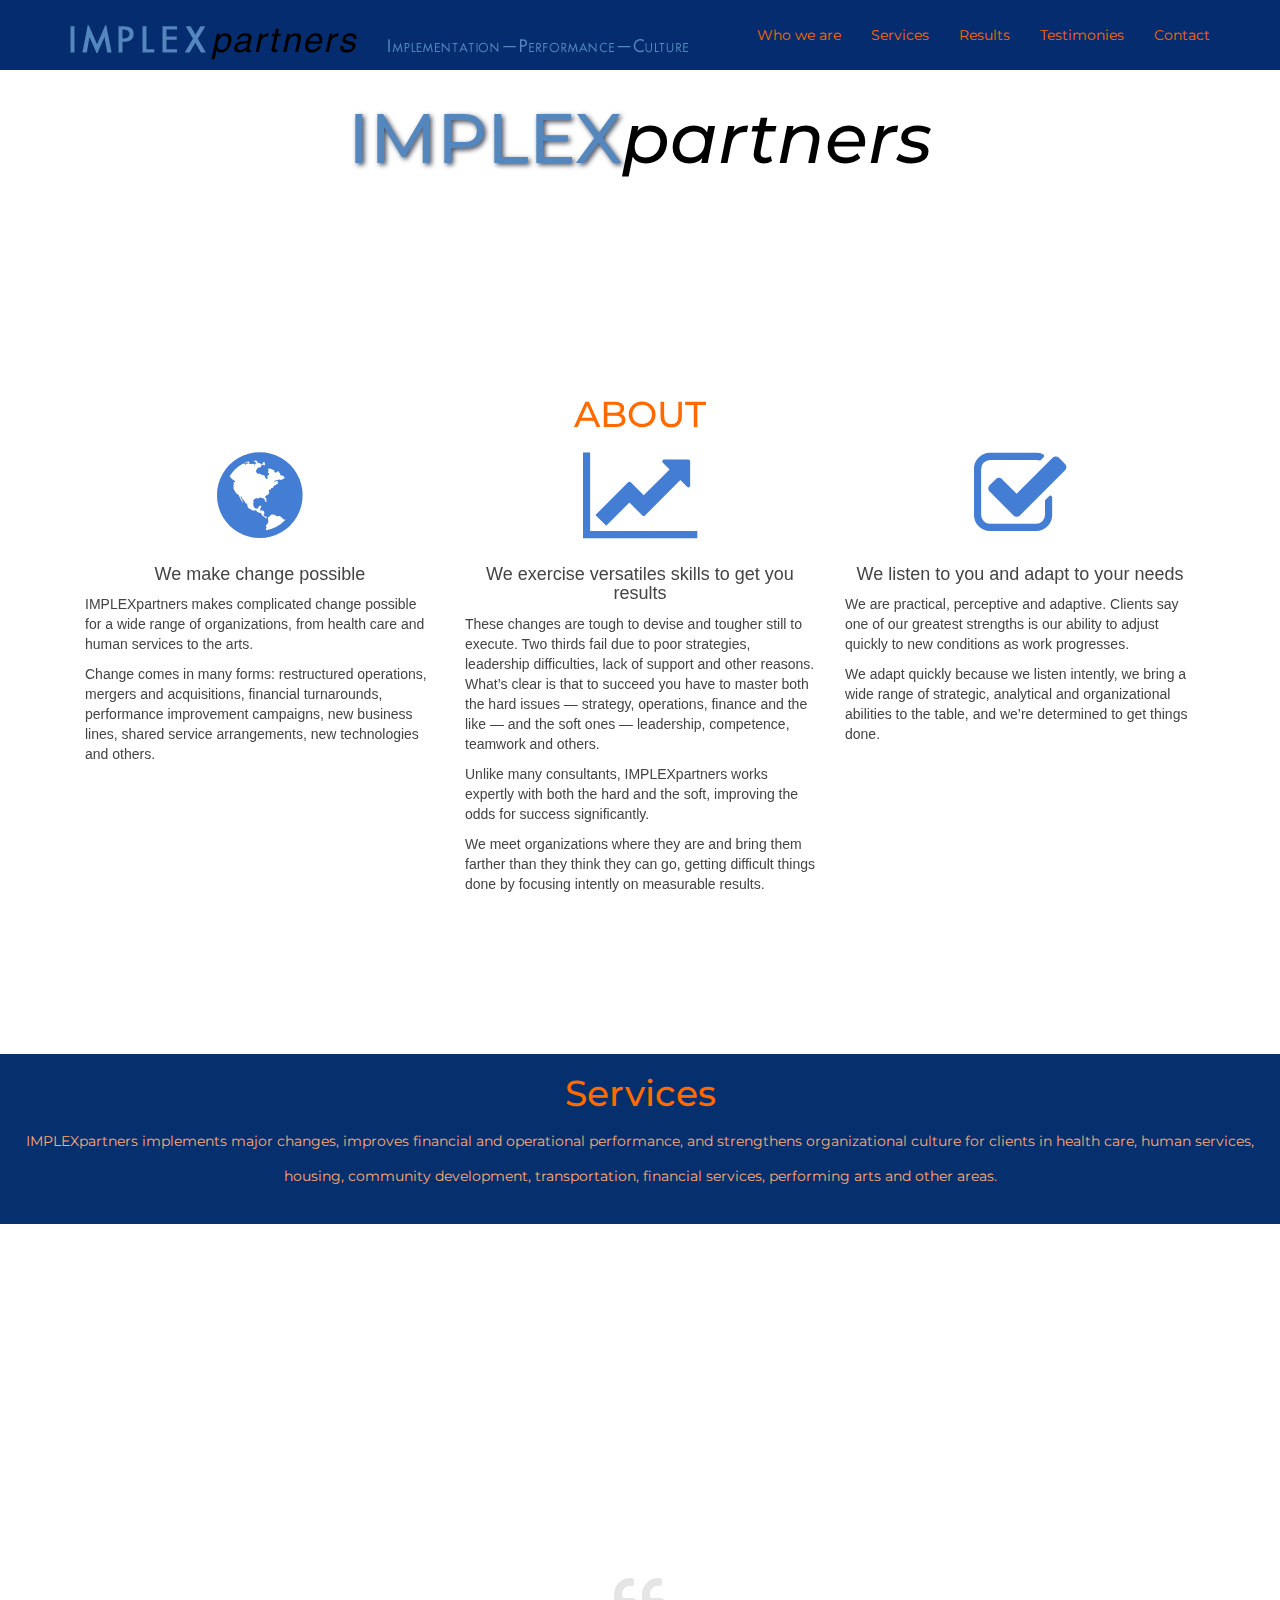
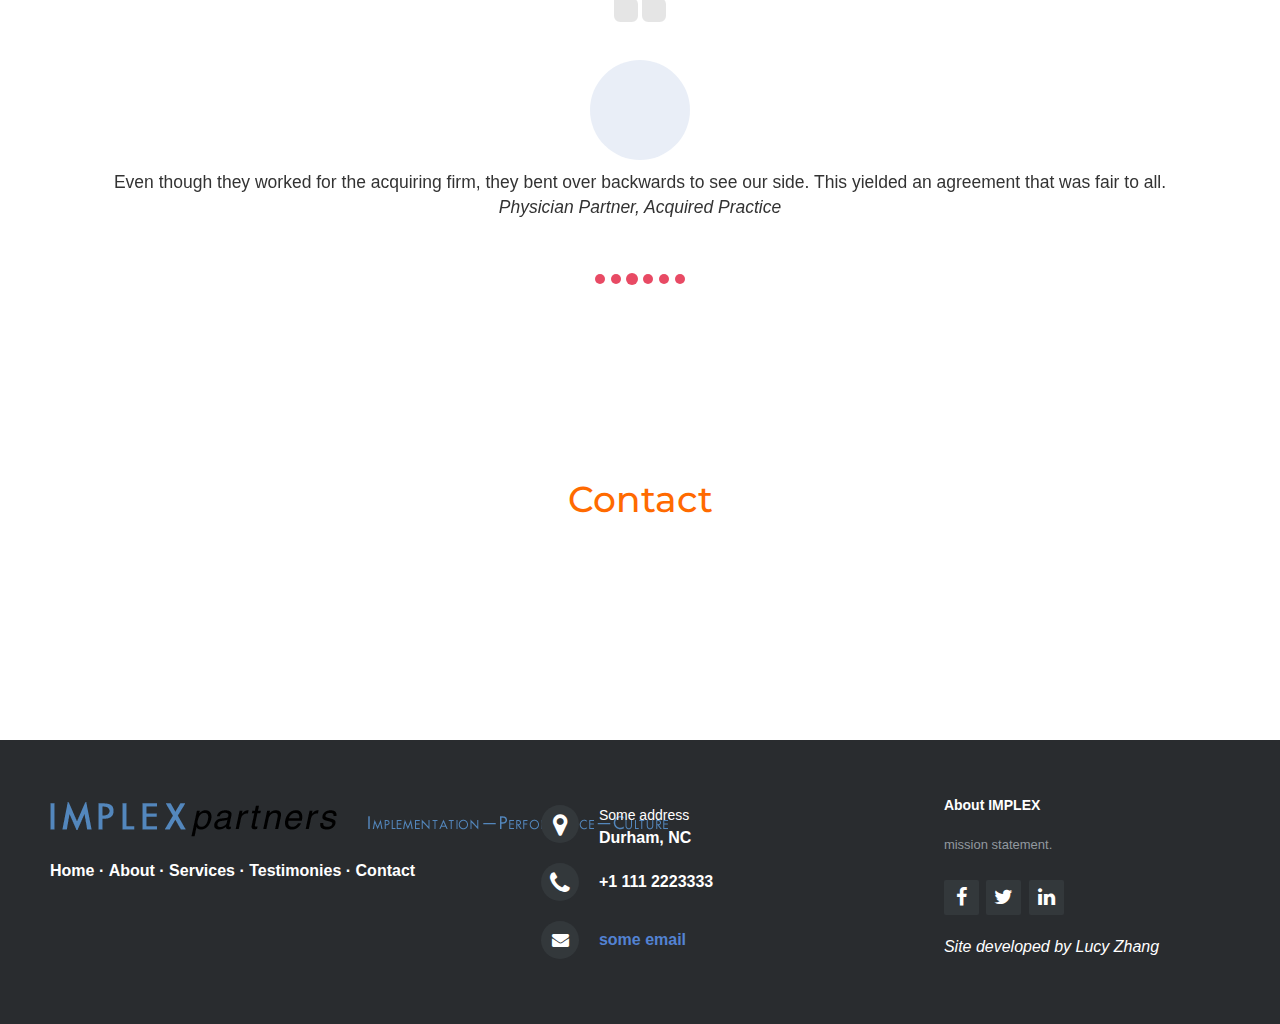
==== index.html @ d8b9d0a1 "Fixed overlap issue and added color background to services" ====
<!DOCTYPE html>
<html lang="en">

<head>
    <meta charset="utf-8">
    <meta http-equiv="X-UA-Compatible" content="IE=edge">
    <meta name="viewport" content="width=device-width, initial-scale=1">
    <meta name="description" content="">
    <meta name="author" content="">
    <title>Implex Health</title>
    <!-- Bootstrap Core CSS -->
    <link href="css/bootstrap.min.css" rel="stylesheet">
    <!-- Custom CSS -->
    <link rel="stylesheet" type="text/css" href="https://fonts.googleapis.com/css?family=Montserrat">
    <link href="css/main.css" rel="stylesheet">
    <link rel="stylesheet" href="https://maxcdn.bootstrapcdn.com/font-awesome/4.2.0/css/font-awesome.min.css">
    <link rel="stylesheet" type="text/css" href="css/footer.css">
</head>

<body id="page-top" data-spy="scroll" data-target=".navbar-fixed-top">
    <!-- Navigation -->
    <nav class="navbar navbar-default navbar-fixed-top" role="navigation">
        <div class="container">
            <div class="navbar-header page-scroll">
                <button type="button" class="navbar-toggle" data-toggle="collapse" data-target=".navbar-ex1-collapse">
                    <span class="sr-only">Toggle navigation</span>
                    <span class="icon-bar"></span>
                    <span class="icon-bar"></span>
                    <span class="icon-bar"></span>
                </button>
                <a class="navbar-brand page-scroll" href="#page-top">
                    <img src="css/images/logo.png" alt="logo">
                </a>
            </div>
            <!-- Collect the nav links, forms, and other content for toggling -->
            <div class="collapse navbar-collapse navbar-ex1-collapse">
                <ul class="nav navbar-nav navbar-right">
                    <!-- Hidden li included to remove active class from about link when scrolled up past about section -->
                    <li class="hidden">
                        <a class="page-scroll" href="#page-top"></a>
                    </li>
                    <li>
                        <a class="page-scroll" href="#about">Who we are</a>
                    </li>
                    <li>
                        <a class="page-scroll" href="#services">Services</a>
                    </li>
                    <li>
                        <a class="page-scroll" href="#results">Results</a>
                    </li>
                    <li>
                        <a class="page-scroll" href="#testimonies">Testimonies</a>
                    </li>
                    <!--<li>
                        <a class="page-scroll" href="#team">Team</a>
                    </li>-->
                    <li>
                        <a class="page-scroll" href="#contact">Contact</a>
                    </li>
                </ul>
            </div>
            <!-- /.navbar-collapse -->
        </div>
        <!-- /.container -->
    </nav>
    <!-- Intro Section -->
    <section id="intro" class="intro-section">
        <div class="container">
            <div class="row">
                <div class="col-lg-12">
                    <h1 id="title"><span style="color: #5387BD; text-shadow: 2px 2px 5px #434857;">IMPLEX</span><span style="color: black; font-style: italic;">partners</span></h1>
                    <a class="btn btn-default page-scroll" href="#about">Find out more</a>
                </div>
            </div>
        </div>
    </section>
    <!-- About Section -->
    <section id="about" class="about-section">
        <div class="container">
            <div class="row animation-element bounce-up cf">
                <div class="col-lg-12 subject">
                    <h1>ABOUT</h1>
                    <div class="col-lg-4">
                        <i class="fa fa-globe" aria-hidden="true"></i>
                        <h2>We make change possible</h2>
                        <p>IMPLEXpartners makes complicated change possible for a wide range of organizations, from health care and human services to the arts.</p>
                        <p>
                            Change comes in many forms: restructured operations, mergers and acquisitions, financial turnarounds, performance improvement campaigns, new business lines, shared service arrangements, new technologies and others.
                        </p>
                    </div>
                    <div class="col-lg-4">
                        <i class="fa fa-line-chart" aria-hidden="true"></i>
                        <h2>We exercise versatiles skills to get you results</h2>
                        <p>
                            These changes are tough to devise and tougher still to execute. Two thirds fail due to poor strategies, leadership difficulties, lack of support and other reasons. What’s clear is that to succeed you have to master both the hard issues — strategy, operations, finance and the like — and the soft ones — leadership, competence, teamwork and others.
                        </p>
                        <p>
                            Unlike many consultants, IMPLEXpartners works expertly with both the hard and the soft, improving the odds for success significantly.
                        </p>
                        <p>We meet organizations where they are and bring them farther than they think they can go, getting difficult things done by focusing intently on measurable results.</p>
                    </div>
                    <div class="col-lg-4">
                        <i class="fa fa-check-square-o" aria-hidden="true"></i>
                        <h2>We listen to you and adapt to your needs</h2>
                        <p>
                            We are practical, perceptive and adaptive. Clients say one of our greatest strengths is our ability to adjust quickly to new conditions as work progresses.
                        </p>
                        <p>
                            We adapt quickly because we listen intently, we bring a wide range of strategic, analytical and organizational abilities to the table, and we’re determined to get things done. </p>
                    </div>
                </div>
            </div>
        </div>
    </section>
    <!-- Scholars Section -->
    <section id="services" class="services-section">
        <div class="container service-container" style="background: #052F6D; width: 100%;">
            <div class="row" >
                <div class="col-lg-12 subject">
                    <h1>Services</h1>
                    <p style="color:#FFAA73">IMPLEXpartners implements major changes, improves financial and operational performance, and strengthens organizational culture for clients in health care, human services, housing, community development, transportation, financial services, performing arts and other areas.</p>
                </div>
            </div>
        </div>
    </section>
    <!-- Results Section -->
    <section id="results" class="results-section">
        <div class="container">
            <div class="row animation-element bounce-up cf">
                <div class="col-lg-12 subject">
                    <h1>Results</h1>
                </div>
            </div>
        </div>
    </section>
    <section id="testimonies" class="testimonies-section">
        <div class="container">
            <div class="row">
                <div class="col-lg-12">
                    <div class="quote"><i class="fa fa-quote-left fa-4x"></i></div>
                    <div class="carousel slide" id="fade-quote-carousel" data-ride="carousel" data-interval="3000">
                        <!-- Carousel indicators -->
                        <ol class="carousel-indicators">
                            <li data-target="#fade-quote-carousel" data-slide-to="0"></li>
                            <li data-target="#fade-quote-carousel" data-slide-to="1"></li>
                            <li data-target="#fade-quote-carousel" data-slide-to="2" class="active"></li>
                            <li data-target="#fade-quote-carousel" data-slide-to="3"></li>
                            <li data-target="#fade-quote-carousel" data-slide-to="4"></li>
                            <li data-target="#fade-quote-carousel" data-slide-to="5"></li>
                        </ol>
                        <div class="carousel-inner">
                            <div class="item">
                                <div class="profile-circle" style="background-color: rgba(0,0,0,.2);"></div>
                                <blockquote>
                                    <p>IMPLEXpartners brought the right people to a very complex assignment and made sure we got it all done. We got everything we expected and then some — a “go-to” firm.</b>
                                        <cite>Hospital Chief Medical Officer</cite>
                                    </p>
                                </blockquote>
                            </div>
                            <div class="item">
                                <div class="profile-circle" style="background-color: rgba(77,5,51,.2);"></div>
                                <blockquote>
                                    <p>They had the right relationships, leveraged them and delivered what we needed — insightful, relevant — as opposed to other consultants who talk big and do not deliver.
                                        <cite>Private Equity Firm Principal</cite>
                                    </p>
                                </blockquote>
                            </div>
                            <div class="active item">
                                <div class="profile-circle" style="background-color: rgba(145,169,216,.2);"></div>
                                <blockquote>
                                    <p>Even though they worked for the acquiring firm, they bent over backwards to see our side. This yielded an agreement that was fair to all.
                                        <cite>Physician Partner, Acquired Practice</cite>
                                    </p>
                                </blockquote>
                            </div>
                            <div class="item">
                                <div class="profile-circle" style="background-color: rgba(77,5,51,.2);"></div>
                                <blockquote>
                                    <p>Gracious, well-respected and knowledgeable consultants who gained the confidence of people at all levels with (their) analysis, strategic thinking and diplomacy. The recommendations were authoritative…accepted by the Deputy Mayor and Commissioner without dissent.
                                        <cite>Health and Human Services Deputy Mayor and Commissioner</cite>
                                    </p>
                                </blockquote>
                            </div>
                            <div class="item">
                                <div class="profile-circle" style="background-color: rgba(77,5,51,.2);"></div>
                                <blockquote>
                                    <p>They connect with staff all up and down the organization, drawing ideas from and developing solutions with them so they see their input. This has been critical in bringing our staff along. The results are top notch.
                                        <cite>Child Care Deputy Commissioner</cite>
                                    </p>
                                </blockquote>
                            </div>
                        </div>
                    </div>
                </div>
            </div>
    </section>
    <!-- Team Section 
    <section id="team" class="team-section">
        <div class="container">
            <div class="row">
                <div class="col-lg-12">
                    <h1>Team</h1>
                </div>
            </div>
        </div>
    </section>
    -->
    <!-- Contact Section -->
    <section id="contact" class="contact-section">
        <div class="container">
            <div class="row">
                <div class="col-lg-12">
                    <h1>Contact</h1>
                </div>
            </div>
        </div>
    </section>
    <footer class="footer-distributed">
        <div class="footer-left">
            <h3><img src="css/images/logo.png"></h3>
            <p class="footer-links">
                <a href="#page-top">Home</a> ·
                <a href="#about">About</a> ·
                <a href="#services">Services</a> ·
                <a href="#testimonies">Testimonies</a> ·
                <a href="#contact">Contact</a>
            </p>
            <p class="footer-company-name"></p>
        </div>
        </div>
        <div class="footer-center">
            <div>
                <i class="fa fa-map-marker"></i>
                <p><span>Some address</span> Durham, NC</p>
            </div>
            <div>
                <i class="fa fa-phone"></i>
                <p>+1 111 2223333</p>
            </div>
            <div>
                <i class="fa fa-envelope"></i>
                <p><a href="mailto:support@company.com">some email</a></p>
            </div>
        </div>
        <div class="footer-right">
            <p class="footer-company-about">
                <span>About IMPLEX</span> mission statement.
            </p>
            <div class="footer-icons">
                <a href="#"><i class="fa fa-facebook"></i></a>
                <a href="#"><i class="fa fa-twitter"></i></a>
                <a href="#"><i class="fa fa-linkedin"></i></a>
            </div>
            <div>
                <br>
                <i style="color: white; font-weight: normal;">Site developed by Lucy Zhang</i>
            </div>
        </div>
    </footer>
    <!-- jQuery -->
    <script src="js/jquery-2.2.1.js"></script>
    <!-- Bootstrap Core JavaScript -->
    <script src="js/bootstrap.min.js"></script>
    <!-- Scrolling Nav JavaScript -->
    <script src="js/jquery.easing.min.js"></script>
    <script src="js/script.js"></script>
</body>

</html>
---- css/main.css ----
body {
    width: 100%;
    /*height: 100%;*/
}

html {
    width: 100%;
    /*height: 100%;*/
}

#title {
    margin-top: 50px;
    font-size: 70px !important;
    font-family: 'Montserrat', serif;
}

.btn,
h1 {
    font-family: 'Montserrat', serif;
}

h1{
  color: #FF6A00;
}

h2{
  font-size: 18px;
}

section .container{
  margin-top: -100px !important;
}
.btn {
    background-color: Transparent;
    background-repeat: no-repeat;
    border-color: white;
    border-width: 3px;
    color: white;
}

.btn:hover {
    font-weight: bold !important;
    background-color: Transparent;
    background-repeat: no-repeat;
    border-color: black;
    border-width: 3px;
    color: black;
}

.navbar {
    background-color: #052C6E !important;
    border: 0 !important;
}

.navbar-brand {
    color: white !important;
}

.navbar li a {
    text-align: right !important;
    color: #FF6A00 !important;
    font-family: 'Montserrat', serif;
}

.navbar li a:hover {
    font-weight: bold;
}

.active a {
    background-color: #1049A9 !important;
    color: black !important;
}

.navbar-collapse {
    border: 0 !important;
}

@media(min-width:767px) {
    .navbar {
        padding: 10px 0;
        -webkit-transition: background .5s ease-in-out, padding .5s ease-in-out;
        -moz-transition: background .5s ease-in-out, padding .5s ease-in-out;
        transition: background .5s ease-in-out, padding .5s ease-in-out;
    }
    .top-nav-collapse {
        padding: 0;
    }
}


.intro-section {
    /*height: 100%;*/
    padding-top: 150px;
    text-align: center;
    background-image: url(images/intro.jpg);
    background-size: cover;
    background-repeat: no-repeat;
    background-position: center center;
}

.about-section {
    /*height: 100%;*/
    padding-top: 150px;
    text-align: center;
    background: white;
    color: #444;
}

#about p {
    text-align: left;
}

#about .fa{
  font-size: 100px !important;
  color: #437DD4;
}

#techThing {
    width: 90%;
    height: 90%;
}

.bounce-up .subject {
    opacity: 0;
    -moz-transition: all 700ms ease-out;
    -webkit-transition: all 700ms ease-out;
    -o-transition: all 700ms ease-out;
    transition: all 700ms ease-out;
    -moz-transform: translate3d(0px, 200px, 0px);
    -webkit-transform: translate3d(0px, 200px, 0px);
    -o-transform: translate(0px, 200px);
    -ms-transform: translate(0px, 200px);
    transform: translate3d(0px, 200, 0px);
    -webkit-backface-visibility: hidden;
    -moz-backface-visibility: hidden;
    backface-visibility: hidden;
}

.bounce-up.in-view .subject {
    opacity: 1;
    -moz-transform: translate3d(0px, 0px, 0px);
    -webkit-transform: translate3d(0px, 0px, 0px);
    -o-transform: translate(0px, 0px);
    -ms-transform: translate(0px, 0px);
    transform: translate3d(0px, 0px, 0px);
}

.services-section {
    /*height: 100%;*/
    padding-top: 150px;
    text-align: center;
    
}

#services .row{
  margin-bottom: 20px !important;
  line-height: 2.5;
  font-family: 'Montserrat', serif;
}

.results-section {
    /*height: 100%;*/
    padding-top: 150px;
    text-align: center;
}

.testimonies-section{
  /*height: 100%;*/
}

.contact-section {
    /*height: 100%;*/
    padding-top: 150px;
    text-align: center;
    background: #fff;
}


.personalLink {
    color: blue;
}

a:hover {
    color: darkblue;
}


/*Results*/


/*-------------------------------*/


/*      Code snippet by          */


/*      @maridlcrmn              */


/*-------------------------------*/

section {
    padding-top: 100px;
    padding-bottom: 100px;
}

.quote {
    color: rgba(0, 0, 0, .1);
    text-align: center;
    margin-bottom: 30px;
}


/*-------------------------------*/


/*    Carousel Fade Transition   */


/*-------------------------------*/

#fade-quote-carousel.carousel {
    padding-bottom: 60px;
}

#fade-quote-carousel.carousel .carousel-inner .item {
    opacity: 0;
    -webkit-transition-property: opacity;
    -ms-transition-property: opacity;
    transition-property: opacity;
}

#fade-quote-carousel.carousel .carousel-inner .active {
    opacity: 1;
    -webkit-transition-property: opacity;
    -ms-transition-property: opacity;
    transition-property: opacity;
}

#fade-quote-carousel.carousel .carousel-indicators {
    bottom: 10px;
}

#fade-quote-carousel.carousel .carousel-indicators > li {
    background-color: #e84a64;
    border: none;
}

#fade-quote-carousel blockquote {
    text-align: center;
    border: none;
}

#fade-quote-carousel .profile-circle {
    width: 100px;
    height: 100px;
    margin: 0 auto;
    border-radius: 100px;
}
---- css/footer.css ----
.footer-distributed{
	background-color: #292c2f;
	box-shadow: 0 1px 1px 0 rgba(0, 0, 0, 0.12);
	box-sizing: border-box;
	width: 100%;
	text-align: left;
	font: bold 16px sans-serif;

	padding: 55px 50px;
	margin-top: 80px;
}

.footer-distributed .footer-left,
.footer-distributed .footer-center,
.footer-distributed .footer-right{
	display: inline-block;
	vertical-align: top;
}

/* Footer left */

.footer-distributed .footer-left{
	width: 40%;
}

/* The company logo */

.footer-distributed h3{
	color:  #ffffff;
	font: normal 36px 'Cookie', cursive;
	margin: 0;
}

.footer-distributed h3 span{
	color:  #5383d3;
}

/* Footer links */

.footer-distributed .footer-links{
	color:  #ffffff;
	margin: 20px 0 12px;
	padding: 0;
}

.footer-distributed .footer-links a{
	display:inline-block;
	line-height: 1.8;
	text-decoration: none;
	color:  inherit;
}

.footer-distributed .footer-company-name{
	color:  #8f9296;
	font-size: 14px;
	font-weight: normal;
	margin: 0;
}

/* Footer Center */

.footer-distributed .footer-center{
	width: 35%;
}

.footer-distributed .footer-center i{
	background-color:  #33383b;
	color: #ffffff;
	font-size: 25px;
	width: 38px;
	height: 38px;
	border-radius: 50%;
	text-align: center;
	line-height: 42px;
	margin: 10px 15px;
	vertical-align: middle;
}

.footer-distributed .footer-center i.fa-envelope{
	font-size: 17px;
	line-height: 38px;
}

.footer-distributed .footer-center p{
	display: inline-block;
	color: #ffffff;
	vertical-align: middle;
	margin:0;
}

.footer-distributed .footer-center p span{
	display:block;
	font-weight: normal;
	font-size:14px;
	line-height:2;
}

.footer-distributed .footer-center p a{
	color:  #5383d3;
	text-decoration: none;;
}


/* Footer Right */

.footer-distributed .footer-right{
	width: 20%;
}

.footer-distributed .footer-company-about{
	line-height: 20px;
	color:  #92999f;
	font-size: 13px;
	font-weight: normal;
	margin: 0;
}

.footer-distributed .footer-company-about span{
	display: block;
	color:  #ffffff;
	font-size: 14px;
	font-weight: bold;
	margin-bottom: 20px;
}

.footer-distributed .footer-icons{
	margin-top: 25px;
}

.footer-distributed .footer-icons a{
	display: inline-block;
	width: 35px;
	height: 35px;
	cursor: pointer;
	background-color:  #33383b;
	border-radius: 2px;

	font-size: 20px;
	color: #ffffff;
	text-align: center;
	line-height: 35px;

	margin-right: 3px;
	margin-bottom: 5px;
}

/* If you don't want the footer to be responsive, remove these media queries */

@media (max-width: 880px) {

	.footer-distributed{
		font: bold 14px sans-serif;
	}

	.footer-distributed .footer-left,
	.footer-distributed .footer-center,
	.footer-distributed .footer-right{
		display: block;
		width: 100%;
		margin-bottom: 40px;
		text-align: center;
	}

	.footer-distributed .footer-center i{
		margin-left: 0;
	}

}
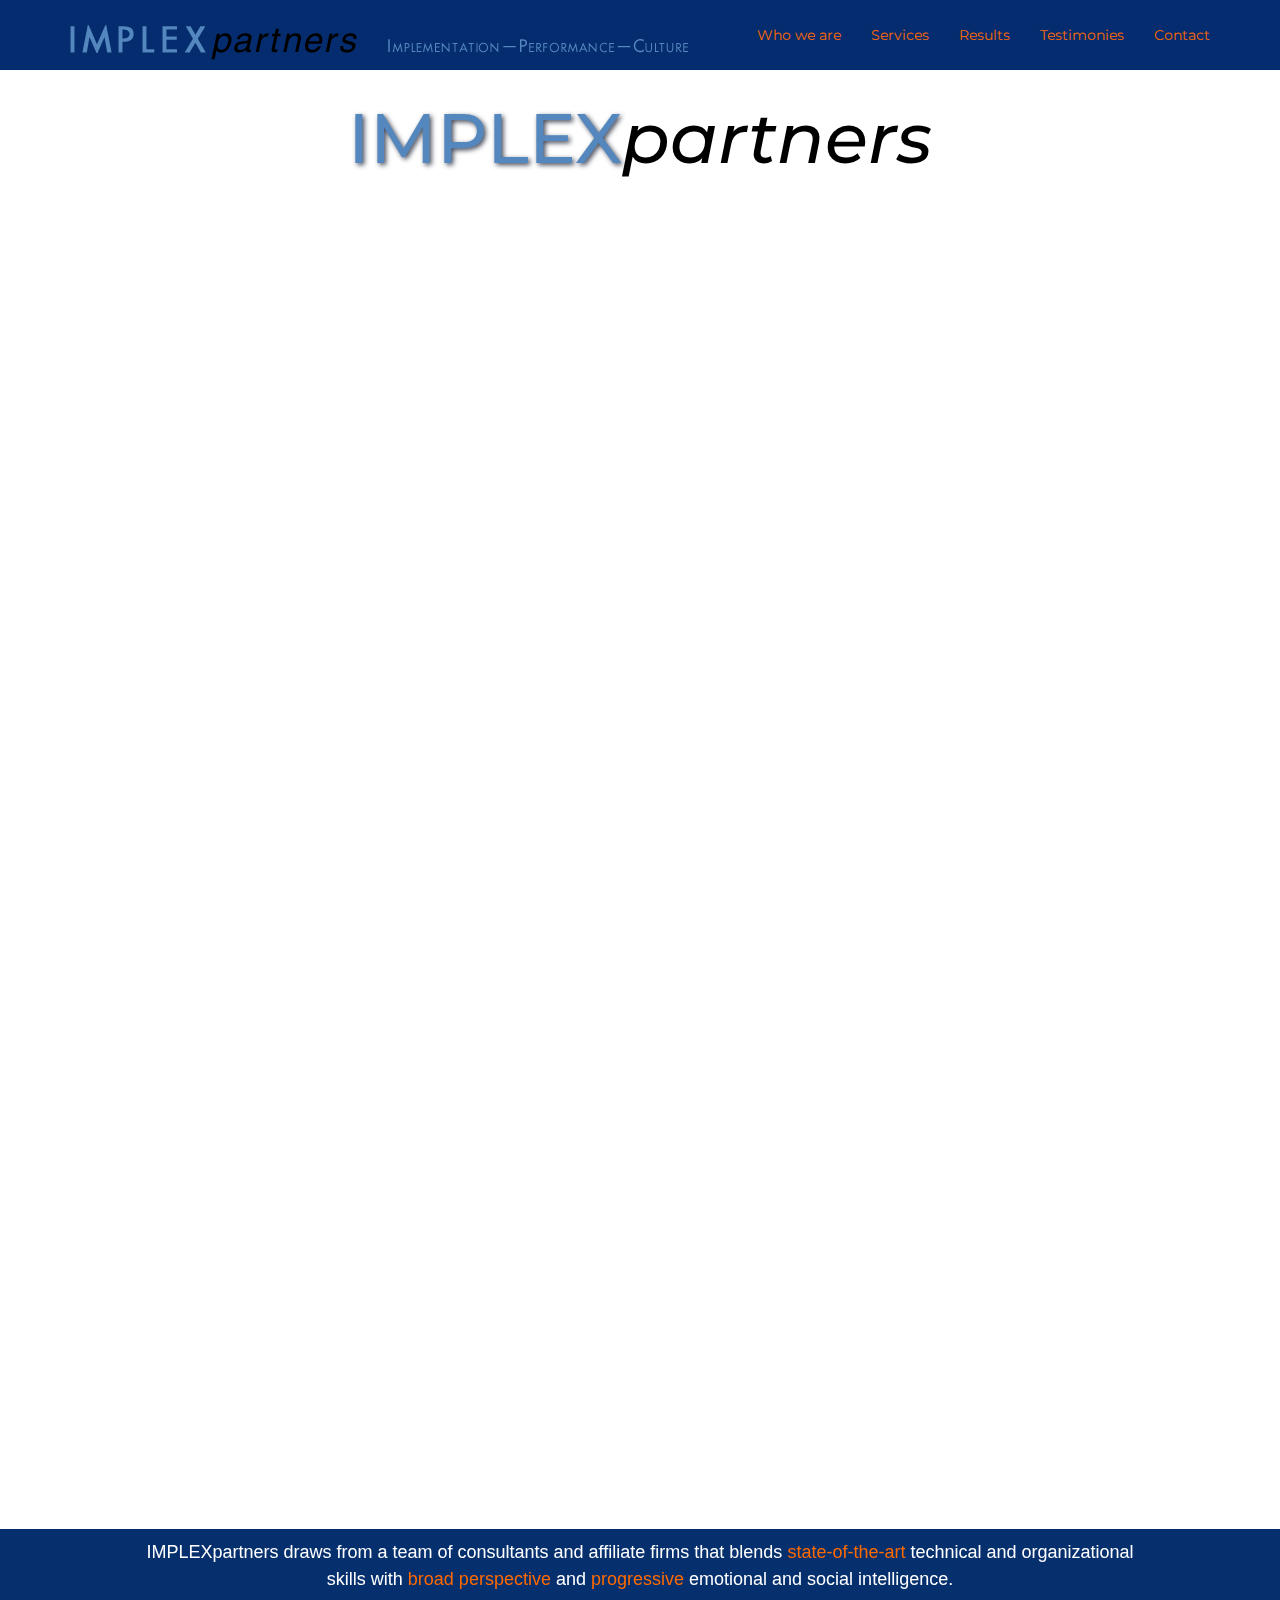
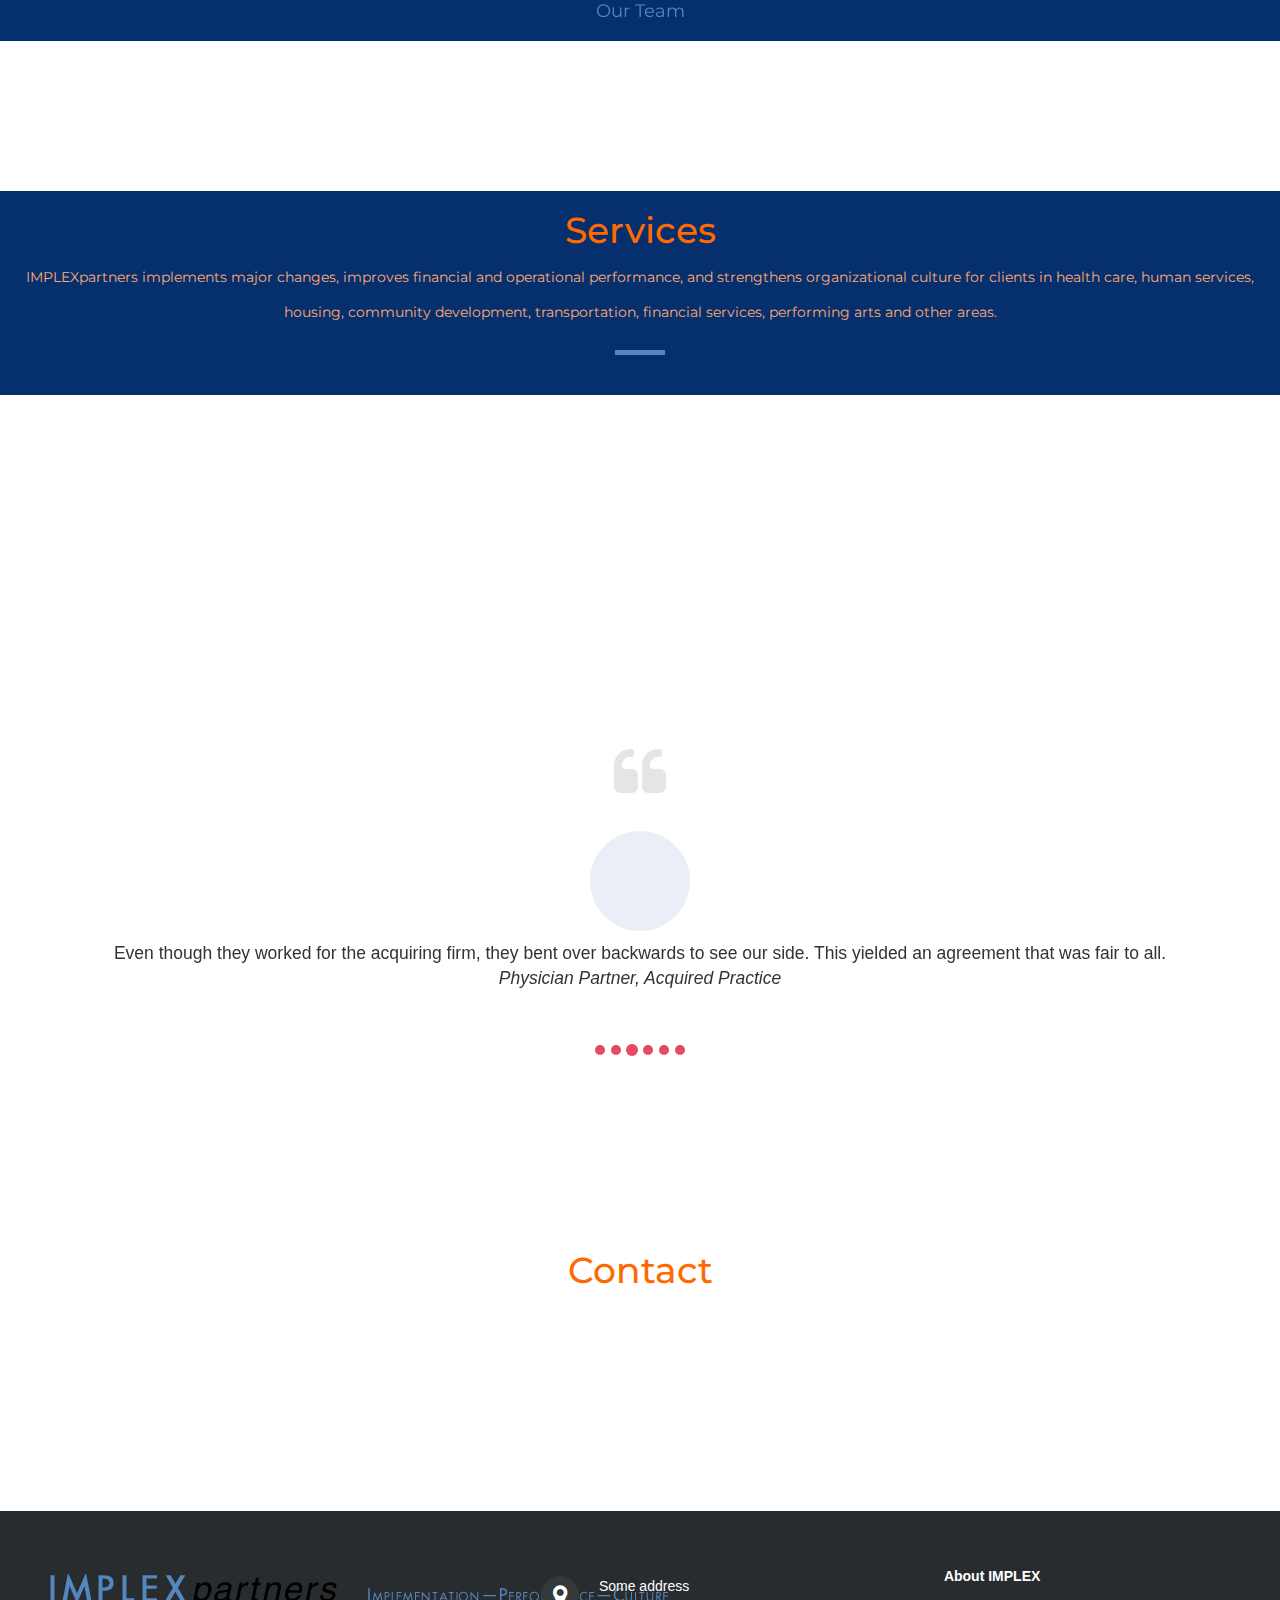
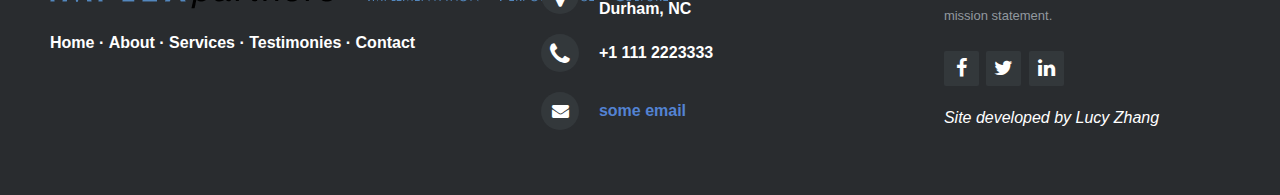
==== commit f28e0f03: "Added team page and formatted navigation to it" ====
--- a/index.html
+++ b/index.html
@@ -111,14 +111,24 @@
                 </div>
             </div>
         </div>
+        <div id="team" class="container" style="background: #052F6D; width: 100%;">
+            <div class="row">
+                <div class="col-lg-12">
+                    <h4 id="teamDescrip">
+                    IMPLEXpartners draws from a team of consultants and affiliate firms that blends <span>state-of-the-art</span> technical and organizational skills with <span>broad perspective</span> and <span>progressive</span> emotional and social intelligence.</h4>
+                    <div id="teambutton"><a class="btn btn-link team-button" href="team.html">Our Team</a></div>
+                </div>
+            </div>
+        </div>
     </section>
     <!-- Scholars Section -->
     <section id="services" class="services-section">
         <div class="container service-container" style="background: #052F6D; width: 100%;">
-            <div class="row" >
+            <div class="row">
                 <div class="col-lg-12 subject">
                     <h1>Services</h1>
                     <p style="color:#FFAA73">IMPLEXpartners implements major changes, improves financial and operational performance, and strengthens organizational culture for clients in health care, human services, housing, community development, transportation, financial services, performing arts and other areas.</p>
+                    <hr>
                 </div>
             </div>
         </div>
--- a/css/main.css
+++ b/css/main.css
@@ -6,6 +6,13 @@
 html {
     width: 100%;
     /*height: 100%;*/
+}
+
+hr {
+    width: 50px;
+    border: none;
+    height: 5px;
+    background-color: #5387BD;
 }
 
 #title {
@@ -19,17 +26,29 @@
     font-family: 'Montserrat', serif;
 }
 
-h1{
-  color: #FF6A00;
-}
-
-h2{
-  font-size: 18px;
-}
-
-section .container{
-  margin-top: -100px !important;
-}
+h1,
+h4 span {
+    color: #FF6A00;
+}
+
+h4 {
+    color: white;
+    line-height: 1.5;
+}
+
+#teamDescrip {
+    margin-left: 10%;
+    margin-right: 10%;
+}
+
+h2 {
+    font-size: 18px;
+}
+
+section .container {
+    margin-top: -100px !important;
+}
+
 .btn {
     background-color: Transparent;
     background-repeat: no-repeat;
@@ -45,6 +64,28 @@
     border-color: black;
     border-width: 3px;
     color: black;
+}
+
+#team {
+    text-align: center;
+    margin-top: 50px !important;
+}
+
+.team-button {
+    background-color: Transparent;
+    background-repeat: no-repeat;
+    border: none !important;
+    color: #5387BD !important;
+    font-size: 18px;
+}
+
+#teambutton {
+    margin-bottom: 10px;
+    margin-top: -10px;
+}
+
+.team-button:hover {
+    font-weight: bold;
 }
 
 .navbar {
@@ -87,9 +128,8 @@
     }
 }
 
-
 .intro-section {
-    /*height: 100%;*/
+    height: 100vh !important;
     padding-top: 150px;
     text-align: center;
     background-image: url(images/intro.jpg);
@@ -110,9 +150,9 @@
     text-align: left;
 }
 
-#about .fa{
-  font-size: 100px !important;
-  color: #437DD4;
+#about .fa {
+    font-size: 100px !important;
+    color: #437DD4;
 }
 
 #techThing {
@@ -149,13 +189,12 @@
     /*height: 100%;*/
     padding-top: 150px;
     text-align: center;
-    
-}
-
-#services .row{
-  margin-bottom: 20px !important;
-  line-height: 2.5;
-  font-family: 'Montserrat', serif;
+}
+
+#services .row {
+    margin-bottom: 20px !important;
+    line-height: 2.5;
+    font-family: 'Montserrat', serif;
 }
 
 .results-section {
@@ -164,8 +203,8 @@
     text-align: center;
 }
 
-.testimonies-section{
-  /*height: 100%;*/
+.testimonies-section {
+    /*height: 100%;*/
 }
 
 .contact-section {
@@ -174,7 +213,6 @@
     text-align: center;
     background: #fff;
 }
-
 
 .personalLink {
     color: blue;
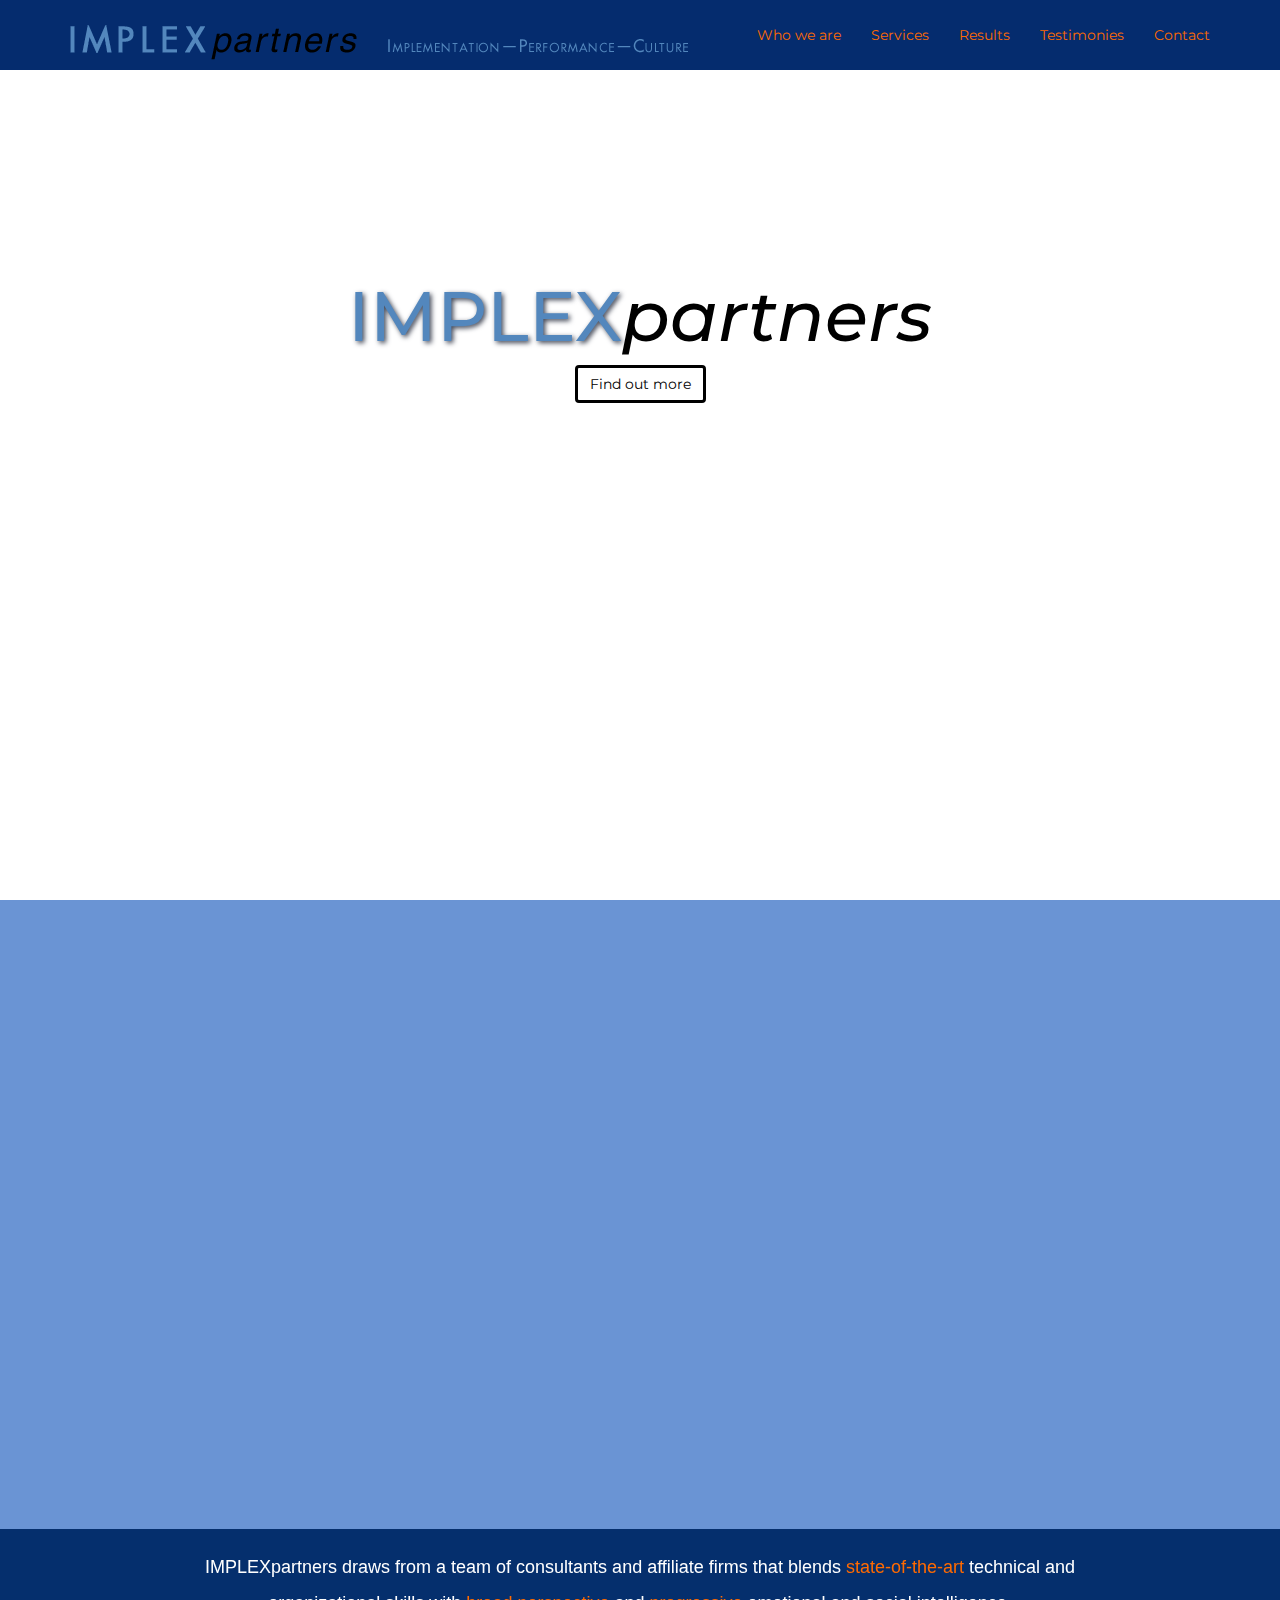
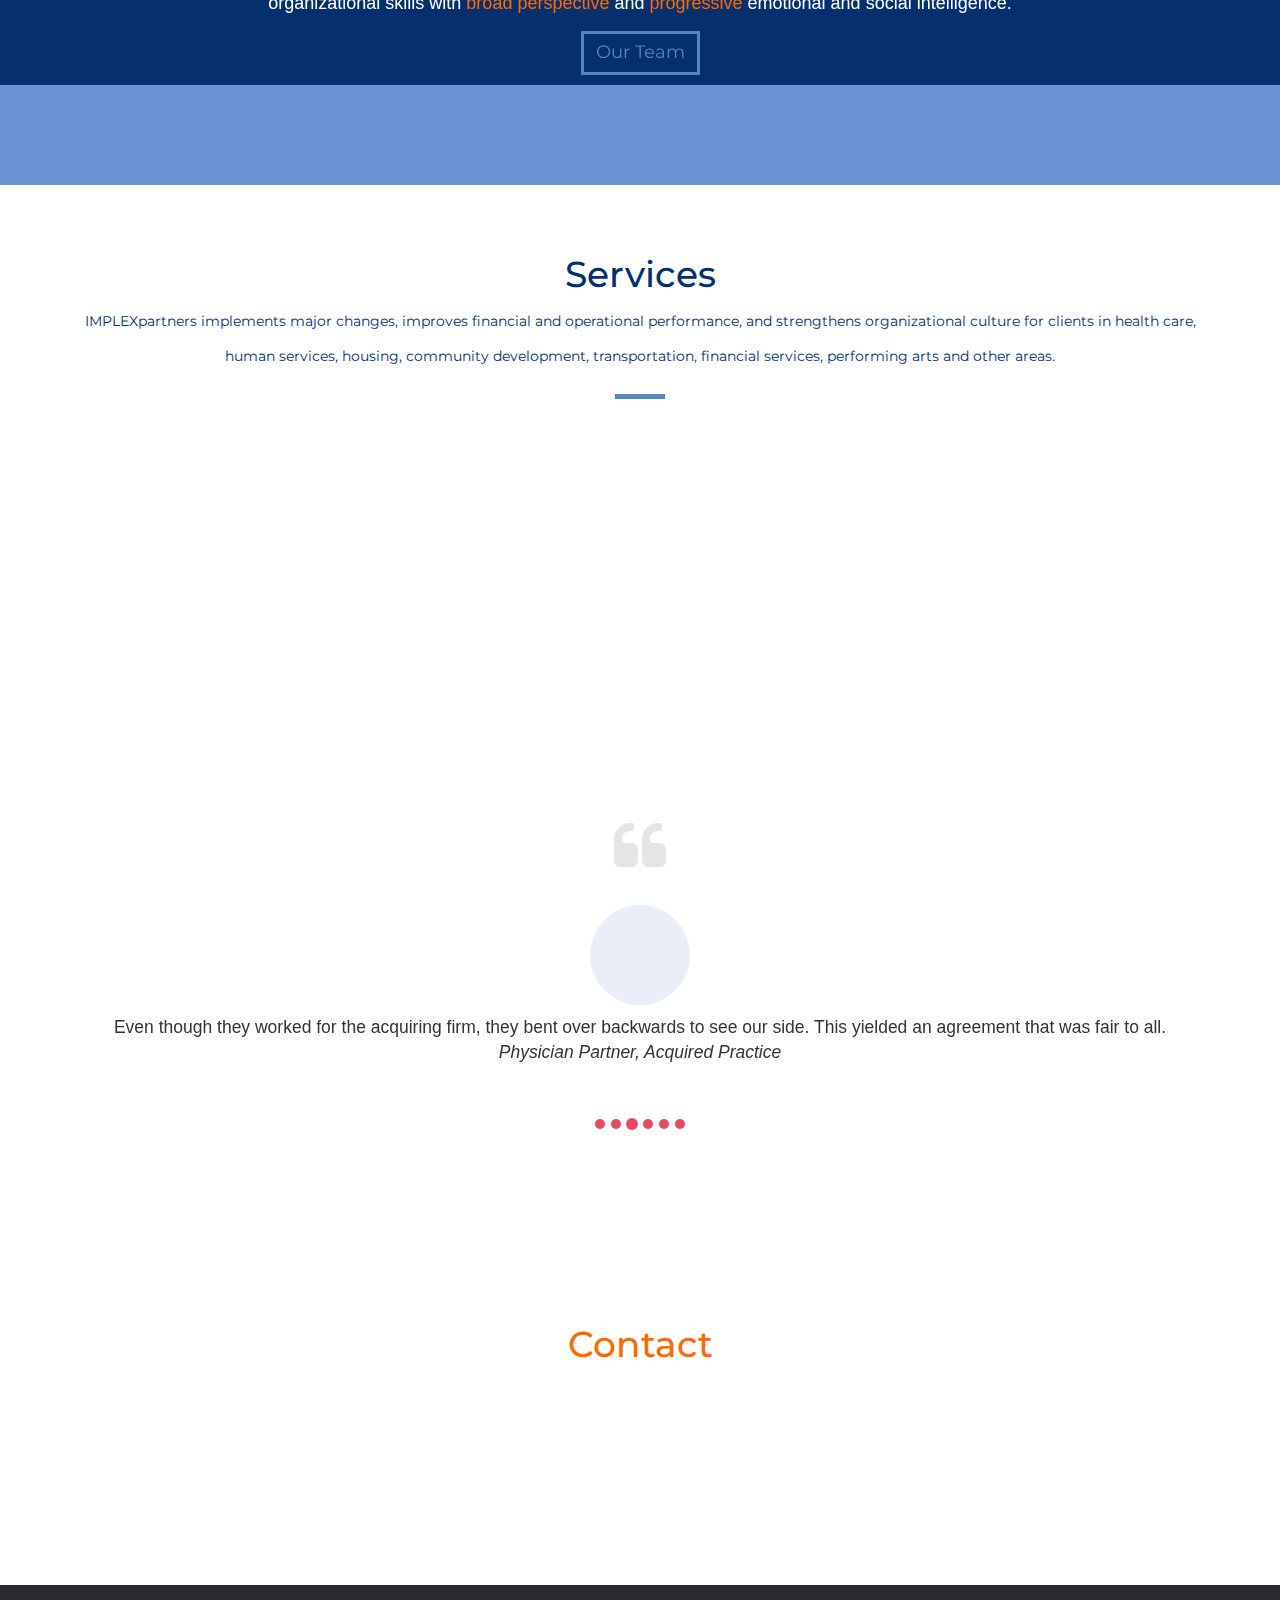
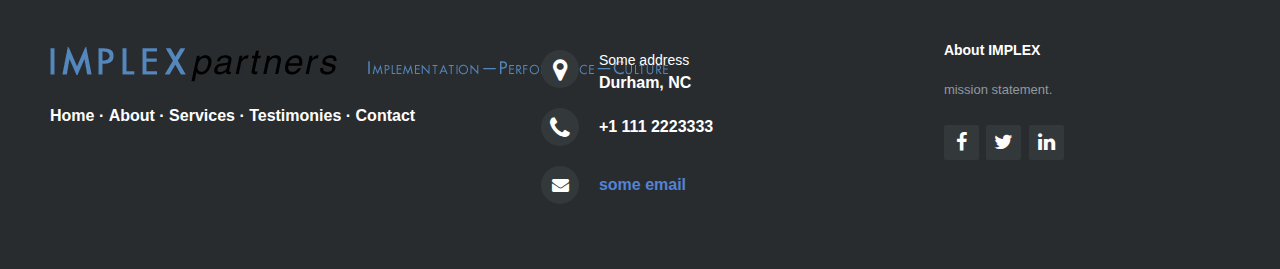
==== commit e8f46958: "Fixed some more formatting issues with button" ====
--- a/index.html
+++ b/index.html
@@ -121,14 +121,15 @@
             </div>
         </div>
     </section>
-    <!-- Scholars Section -->
+   
     <section id="services" class="services-section">
-        <div class="container service-container" style="background: #052F6D; width: 100%;">
-            <div class="row">
-                <div class="col-lg-12 subject">
+        <div class="container service-container">
+            <div class="row">
+                <div class="col-lg-12 subject" style="background: rgba(255,255,255,0.5);">
                     <h1>Services</h1>
-                    <p style="color:#FFAA73">IMPLEXpartners implements major changes, improves financial and operational performance, and strengthens organizational culture for clients in health care, human services, housing, community development, transportation, financial services, performing arts and other areas.</p>
+                    <p style="color:#052F6D;">IMPLEXpartners implements major changes, improves financial and operational performance, and strengthens organizational culture for clients in health care, human services, housing, community development, transportation, financial services, performing arts and other areas.</p>
                     <hr>
+                    <hr style="height:7pt; visibility:hidden;" />
                 </div>
             </div>
         </div>
@@ -263,7 +264,7 @@
             </div>
             <div>
                 <br>
-                <i style="color: white; font-weight: normal;">Site developed by Lucy Zhang</i>
+                <i style="color: white; font-weight: normal;"></i>
             </div>
         </div>
     </footer>
--- a/css/main.css
+++ b/css/main.css
@@ -13,10 +13,11 @@
     border: none;
     height: 5px;
     background-color: #5387BD;
+    margin-bottom: 20px !important;
 }
 
 #title {
-    margin-top: 50px;
+    margin-top: 20%;
     font-size: 70px !important;
     font-family: 'Montserrat', serif;
 }
@@ -33,12 +34,13 @@
 
 h4 {
     color: white;
-    line-height: 1.5;
+    line-height: 2;
 }
 
 #teamDescrip {
-    margin-left: 10%;
-    margin-right: 10%;
+    margin-top: 20px;
+    margin-left: 15%;
+    margin-right: 15%;
 }
 
 h2 {
@@ -52,9 +54,9 @@
 .btn {
     background-color: Transparent;
     background-repeat: no-repeat;
-    border-color: white;
+    border-color: black;
     border-width: 3px;
-    color: white;
+    color: black;
 }
 
 .btn:hover {
@@ -72,9 +74,10 @@
 }
 
 .team-button {
+    margin-top: 10px;
     background-color: Transparent;
     background-repeat: no-repeat;
-    border: none !important;
+    border-color: #5387BD !important;
     color: #5387BD !important;
     font-size: 18px;
 }
@@ -140,10 +143,10 @@
 
 .about-section {
     /*height: 100%;*/
-    padding-top: 150px;
-    text-align: center;
-    background: white;
-    color: #444;
+    background: #6A94D4;
+    padding-top: 150px;
+    text-align: center;
+    color: white;
 }
 
 #about p {
@@ -152,7 +155,7 @@
 
 #about .fa {
     font-size: 100px !important;
-    color: #437DD4;
+    color: #FF6400;
 }
 
 #techThing {
@@ -186,9 +189,15 @@
 }
 
 .services-section {
-    /*height: 100%;*/
-    padding-top: 150px;
-    text-align: center;
+    height: 100%;
+    background-image: url(images/services.jpeg);
+    background-size: 100%;
+    padding-top: 150px;
+    text-align: center;
+}
+
+#services h1 {
+    color: #052F6D;
 }
 
 #services .row {
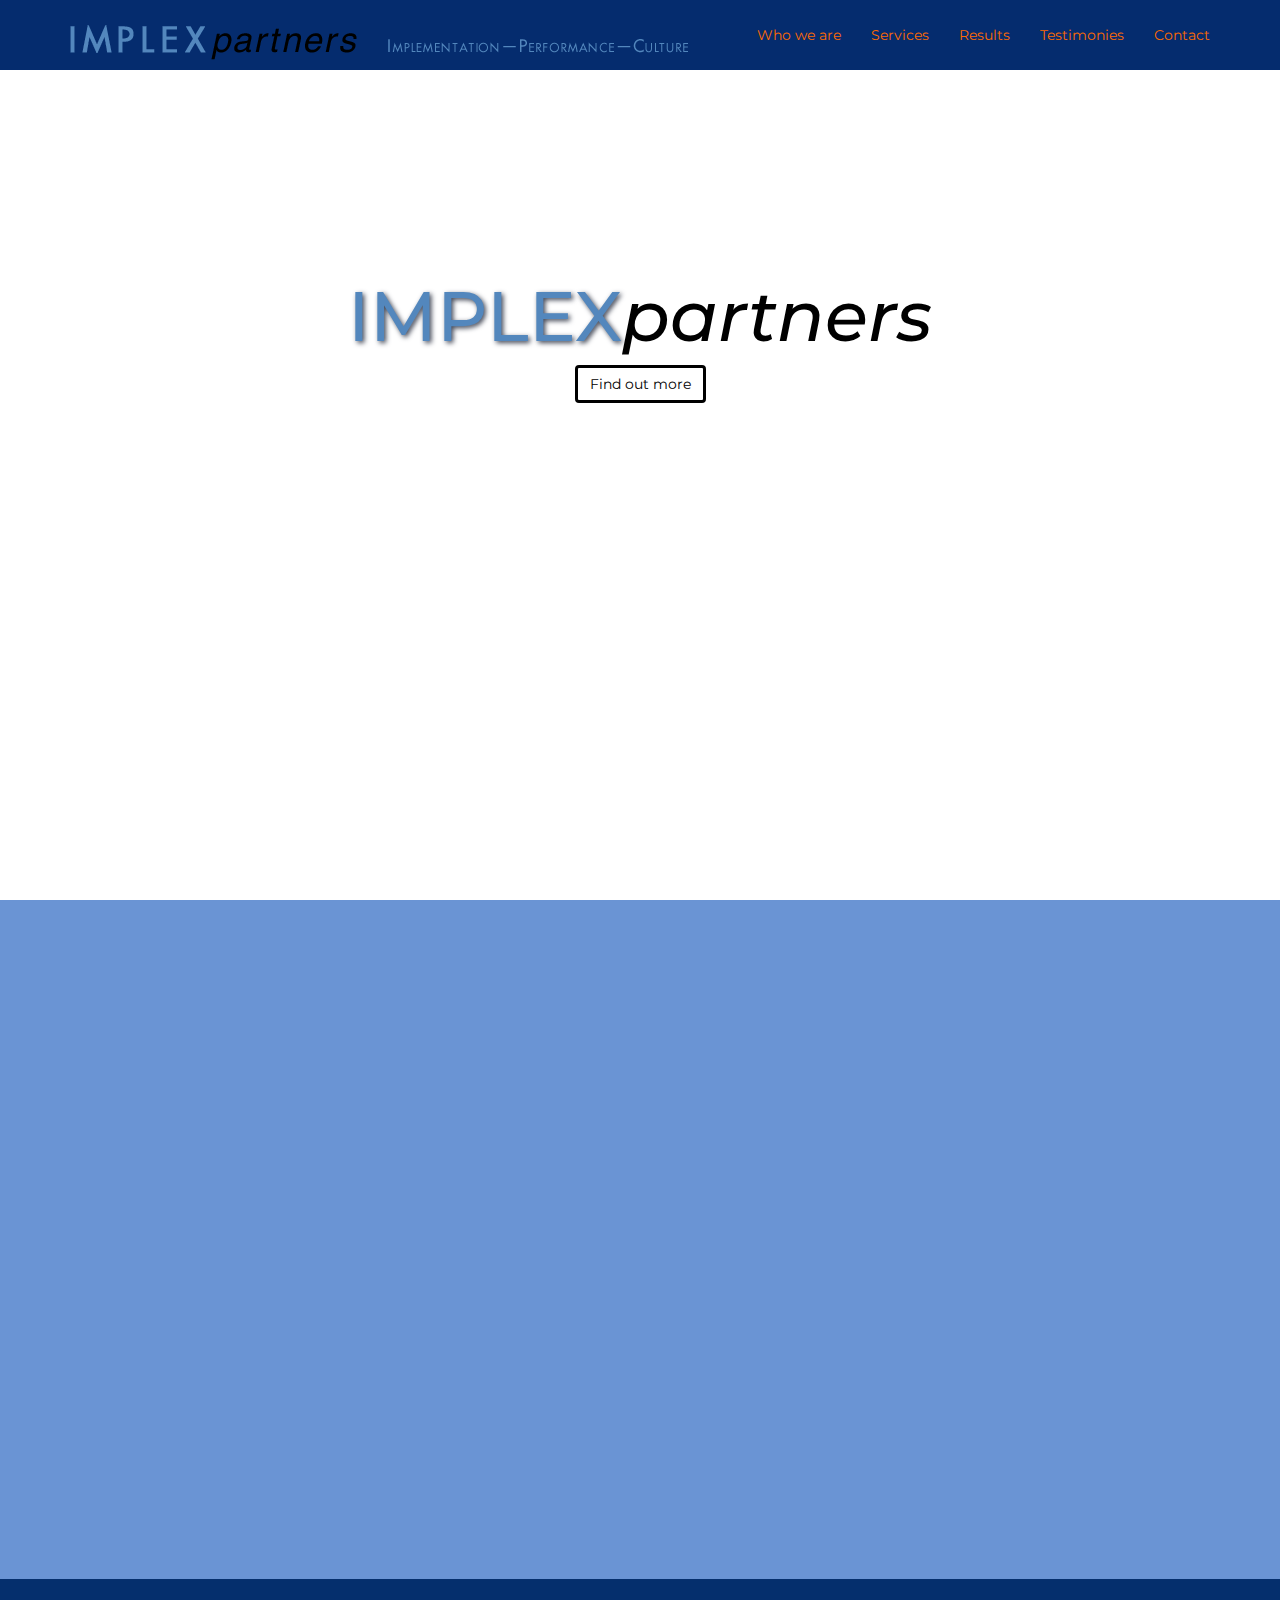
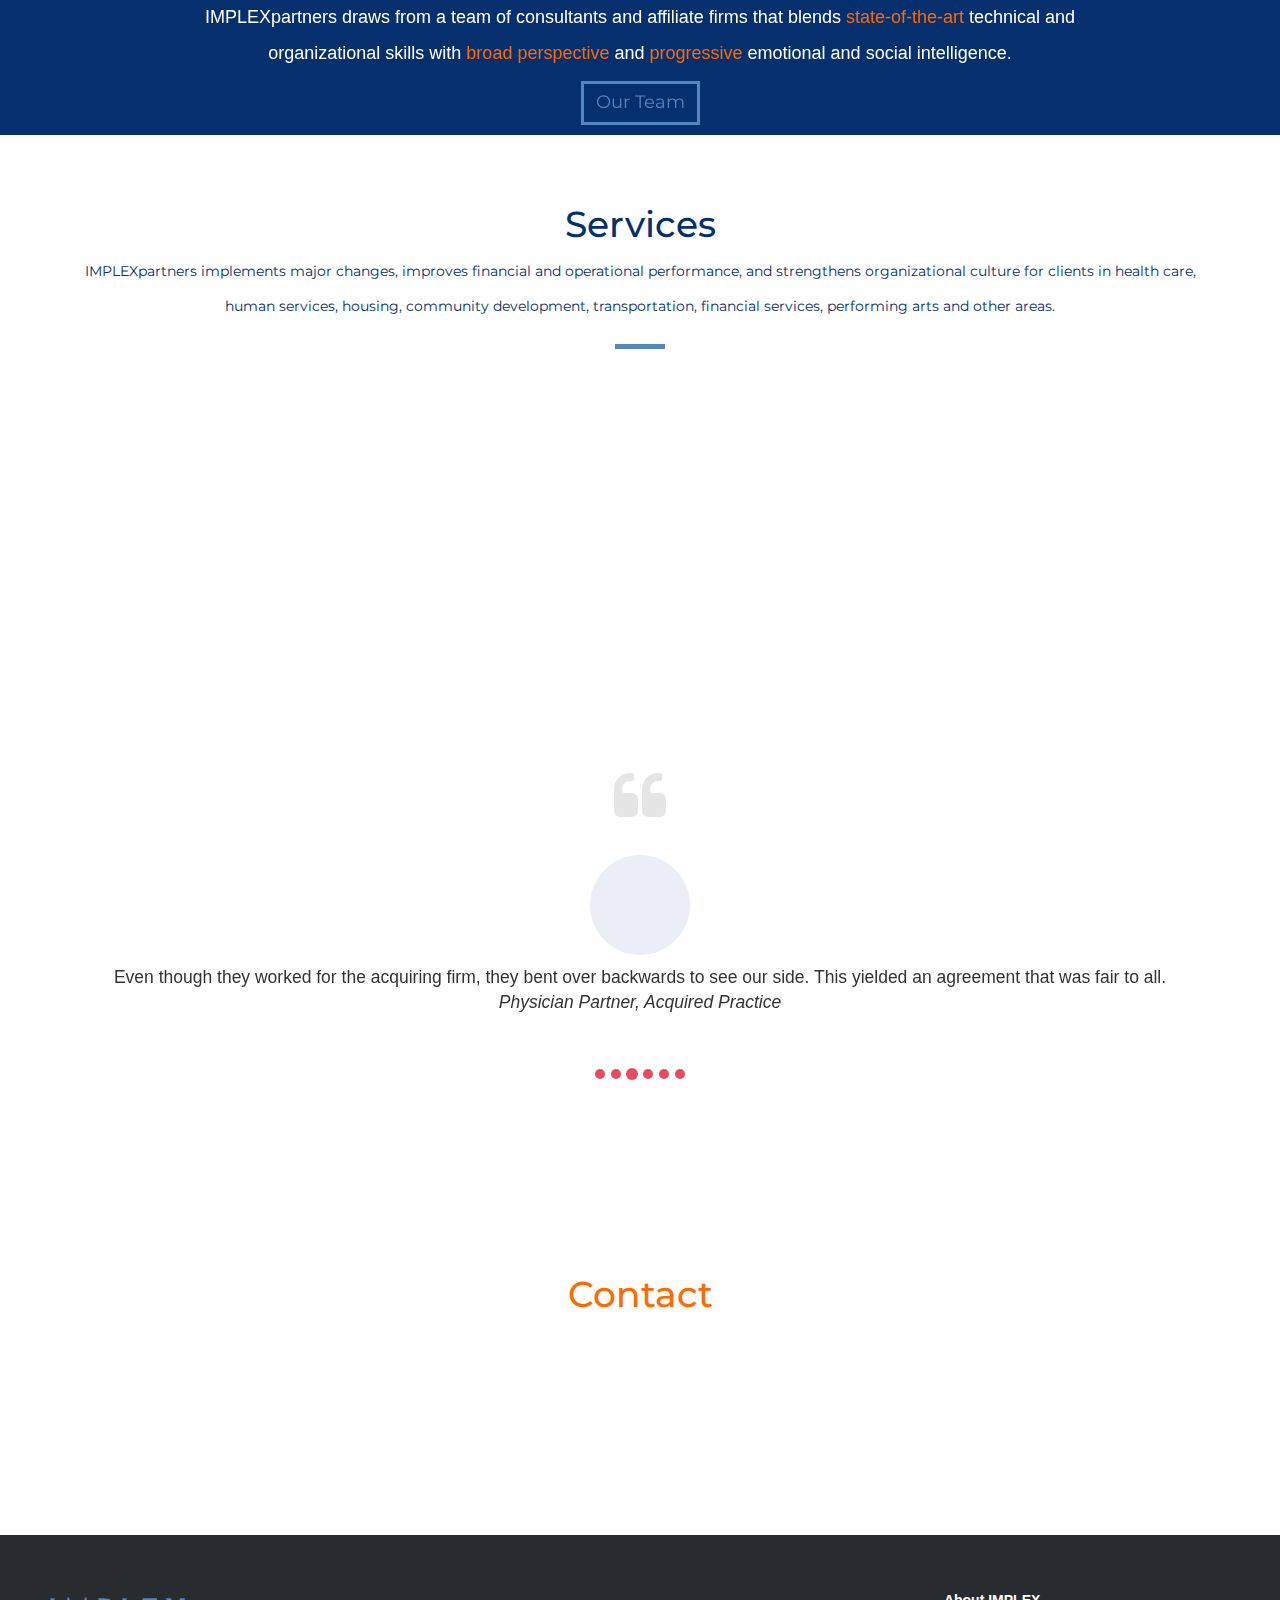
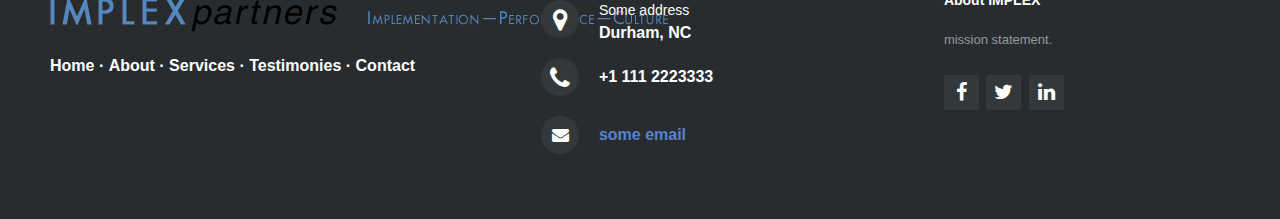
==== commit 90f4a72a: "Fixed our team div placement" ====
--- a/index.html
+++ b/index.html
@@ -111,7 +111,9 @@
                 </div>
             </div>
         </div>
-        <div id="team" class="container" style="background: #052F6D; width: 100%;">
+        
+    </section>
+    <div id="team" class="container" style="background: #052F6D; width: 100%;">
             <div class="row">
                 <div class="col-lg-12">
                     <h4 id="teamDescrip">
@@ -120,7 +122,6 @@
                 </div>
             </div>
         </div>
-    </section>
    
     <section id="services" class="services-section">
         <div class="container service-container">
--- a/css/main.css
+++ b/css/main.css
@@ -70,7 +70,7 @@
 
 #team {
     text-align: center;
-    margin-top: 50px !important;
+    /*margin-top: 50px !important;*/
 }
 
 .team-button {
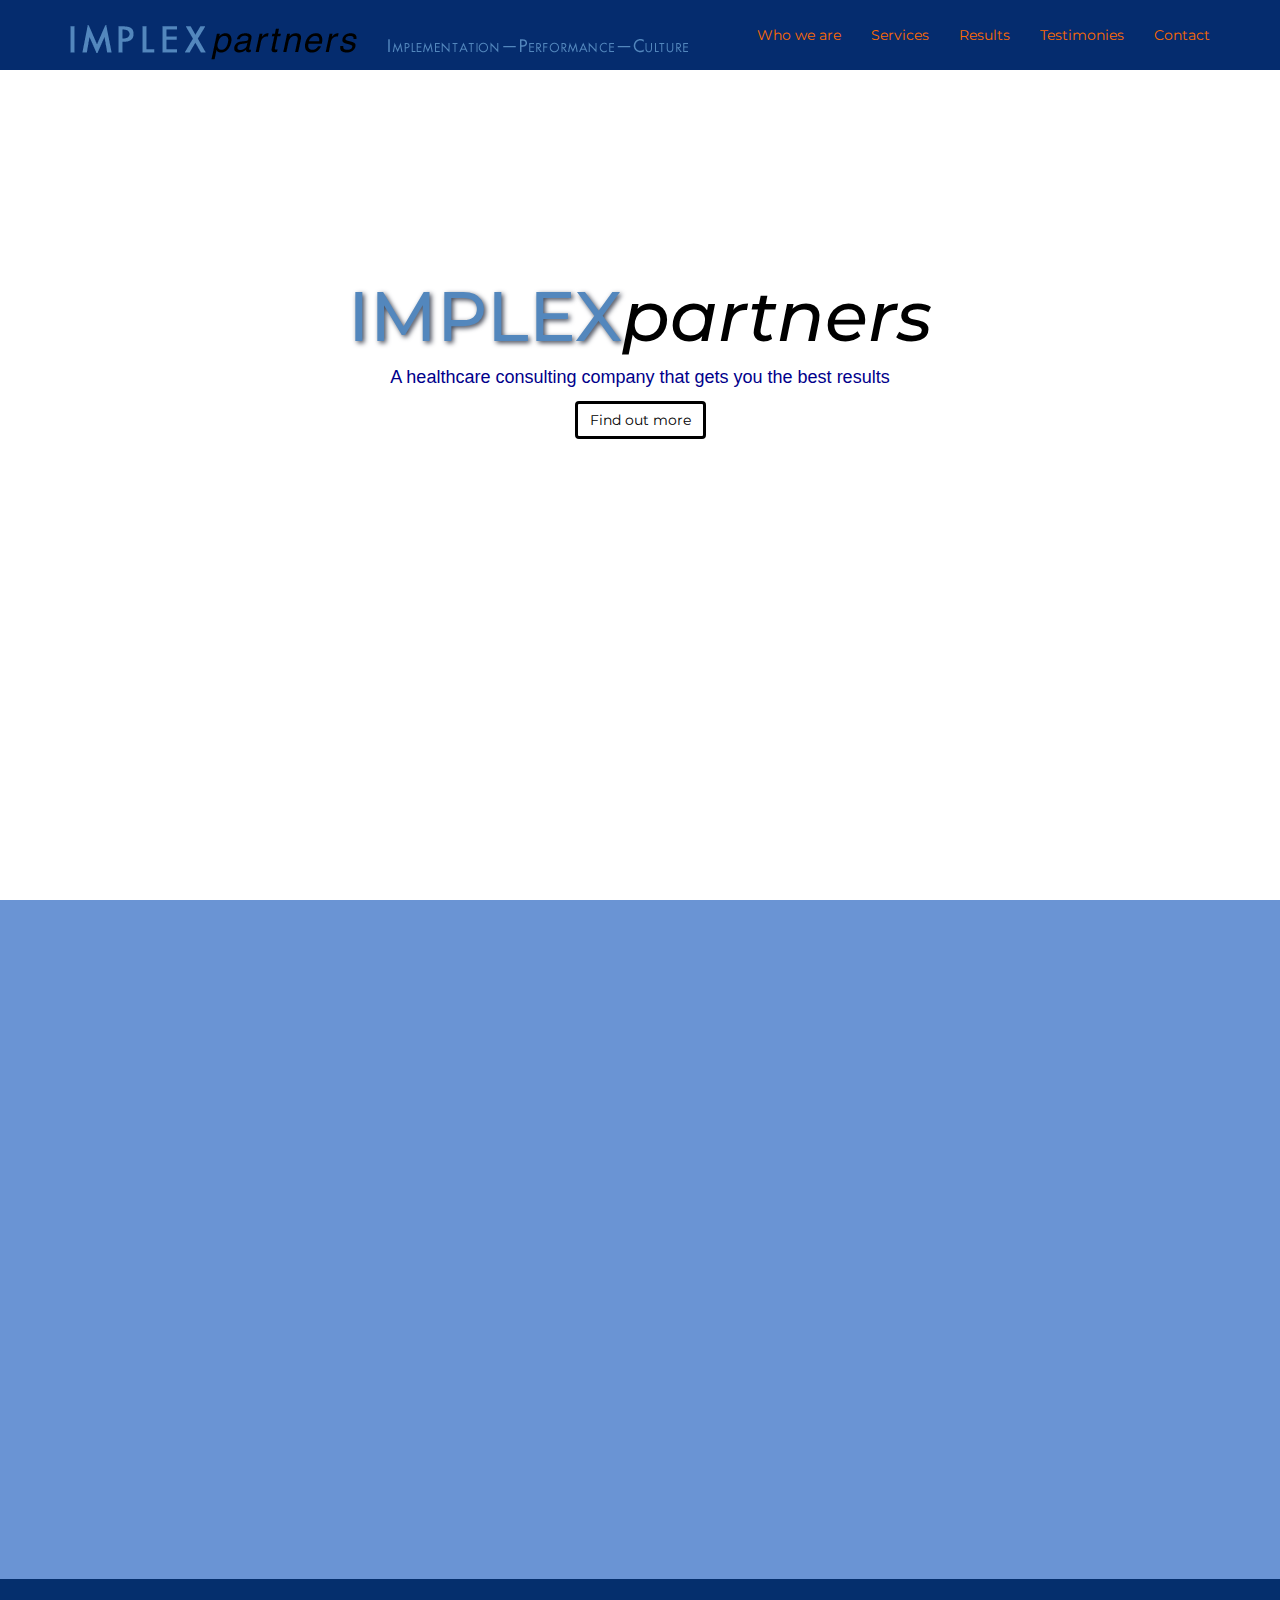
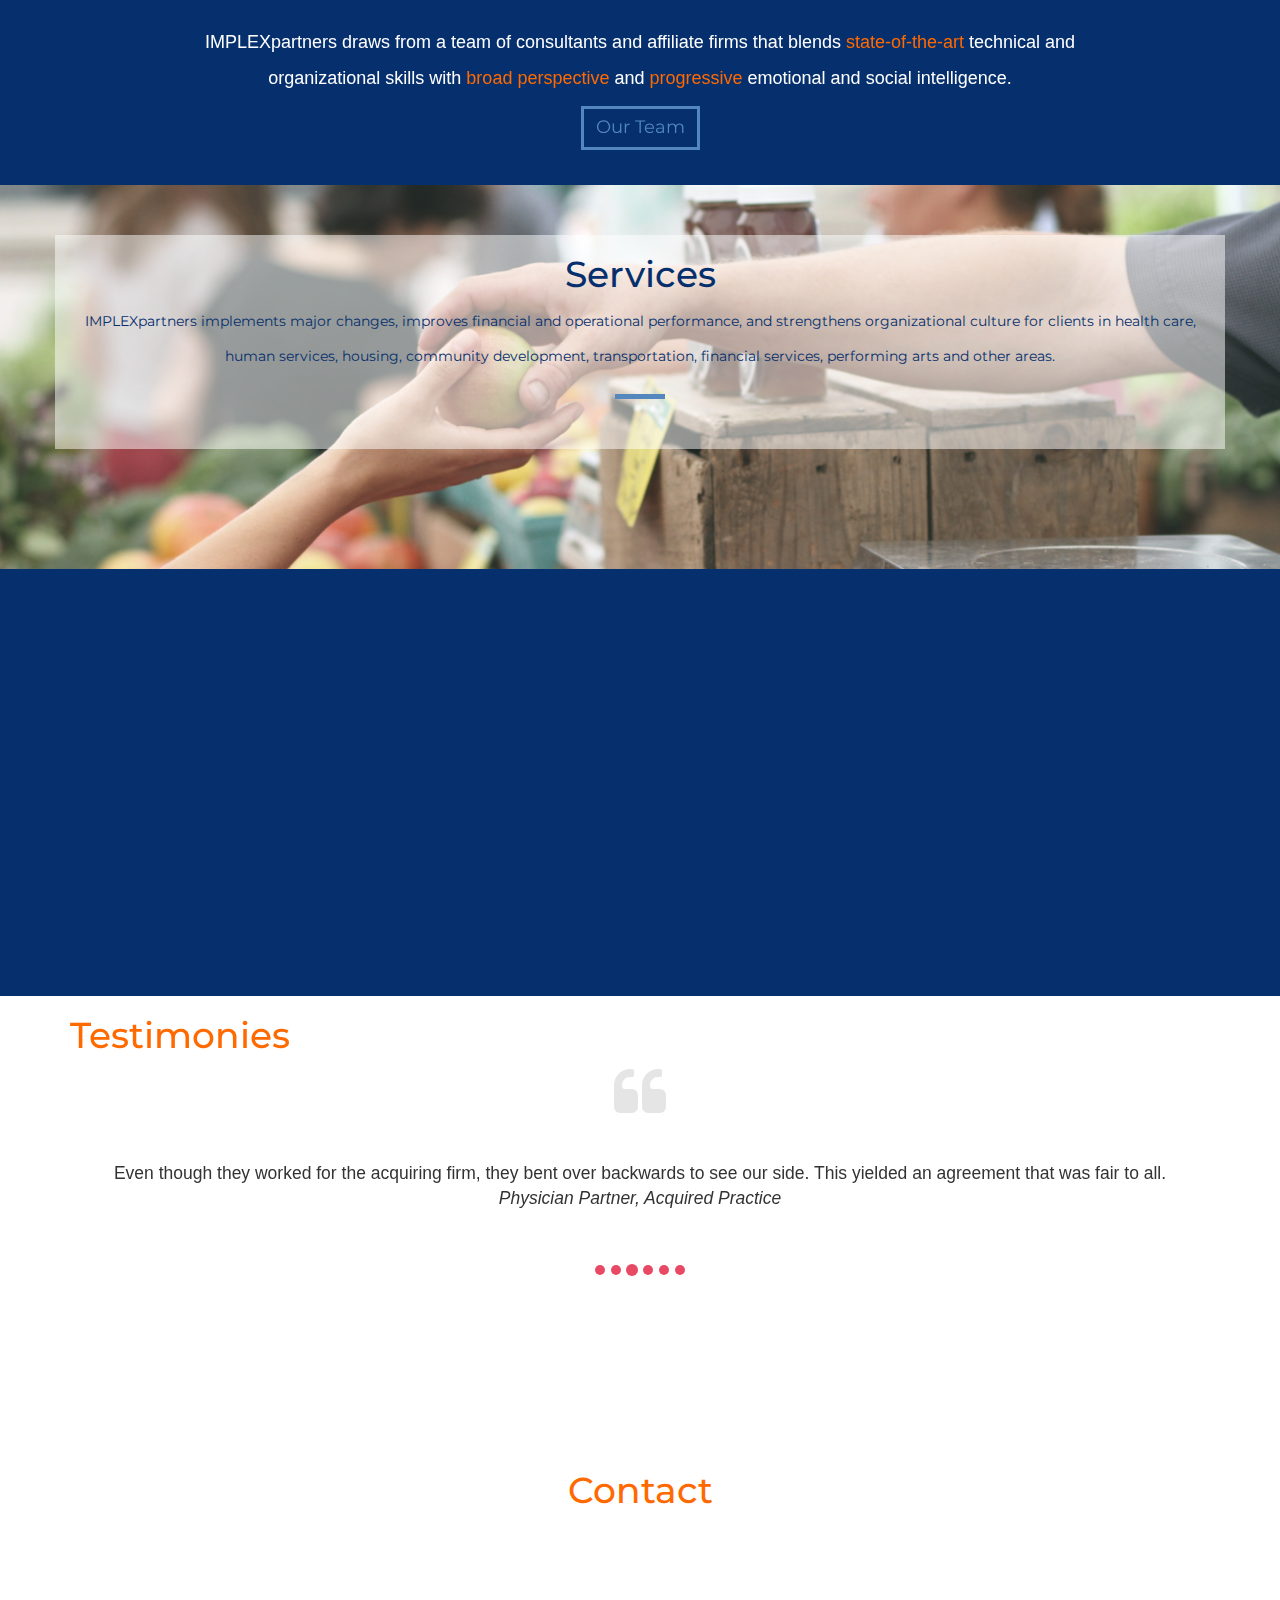
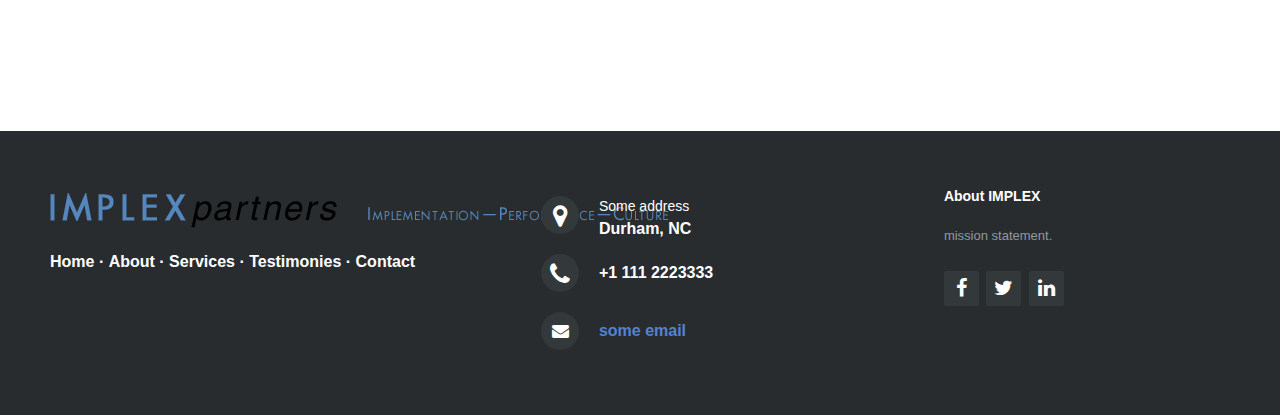
==== commit 829881bf: "Started results page" ====
--- a/index.html
+++ b/index.html
@@ -69,6 +69,7 @@
             <div class="row">
                 <div class="col-lg-12">
                     <h1 id="title"><span style="color: #5387BD; text-shadow: 2px 2px 5px #434857;">IMPLEX</span><span style="color: black; font-style: italic;">partners</span></h1>
+                    <p style="color: darkblue; font-size: 18px;">A healthcare consulting company that gets you the best results</p>
                     <a class="btn btn-default page-scroll" href="#about">Find out more</a>
                 </div>
             </div>
@@ -111,18 +112,16 @@
                 </div>
             </div>
         </div>
-        
     </section>
     <div id="team" class="container" style="background: #052F6D; width: 100%;">
-            <div class="row">
-                <div class="col-lg-12">
-                    <h4 id="teamDescrip">
+        <div class="row">
+            <div class="col-lg-12">
+                <h4 id="teamDescrip">
                     IMPLEXpartners draws from a team of consultants and affiliate firms that blends <span>state-of-the-art</span> technical and organizational skills with <span>broad perspective</span> and <span>progressive</span> emotional and social intelligence.</h4>
-                    <div id="teambutton"><a class="btn btn-link team-button" href="team.html">Our Team</a></div>
-                </div>
-            </div>
-        </div>
-   
+                <div id="teambutton"><a class="btn btn-link team-button" href="team.html">Our Team</a></div>
+            </div>
+        </div>
+    </div>
     <section id="services" class="services-section">
         <div class="container service-container">
             <div class="row">
@@ -141,14 +140,38 @@
             <div class="row animation-element bounce-up cf">
                 <div class="col-lg-12 subject">
                     <h1>Results</h1>
-                </div>
+                    <div class="col-lg-4">
+                       
+                        <h2>Implementation</h2>
+                        <p>Realizing functional technologies and large scale projects that make an impact</p>
+                        <div id="resultsbutton"><a class="btn btn-link team-button" href="results.html#implementation">Our Results</a></div>
+                    </div>
+                    <div class="col-lg-4">
+                        
+                        <h2>Performance</h2>
+                        <p>Improving the performance of employees and companies to strengthen teamwork and productivity
+                        </p>
+                        <div id="resultsbutton"><a class="btn btn-link team-button" href="results.html#performance">Our Results</a></div>
+                    </div>
+                    <div class="col-lg-4">
+                        
+                        <h2>Culture</h2>
+                        <p>Changing the culture of practices to advance child welfare, health care and more.</p>
+                        <div id="resultsbutton"><a class="btn btn-link team-button" href="results.html#culture">Our Results</a></div>
+
+                    </div>
+
+                    <div id="resultsbutton"><a class="btn btn-link team-button" href="results.html">Our Results</a></div>
+                </div>
+
             </div>
         </div>
     </section>
     <section id="testimonies" class="testimonies-section">
         <div class="container">
             <div class="row">
-                <div class="col-lg-12">
+                <div class="col-lg-12 subject">
+                    <h1>Testimonies</h1>
                     <div class="quote"><i class="fa fa-quote-left fa-4x"></i></div>
                     <div class="carousel slide" id="fade-quote-carousel" data-ride="carousel" data-interval="3000">
                         <!-- Carousel indicators -->
@@ -162,7 +185,7 @@
                         </ol>
                         <div class="carousel-inner">
                             <div class="item">
-                                <div class="profile-circle" style="background-color: rgba(0,0,0,.2);"></div>
+                                <!--<div class="profile-circle" style="background-color: rgba(0,0,0,.2);"></div>-->
                                 <blockquote>
                                     <p>IMPLEXpartners brought the right people to a very complex assignment and made sure we got it all done. We got everything we expected and then some — a “go-to” firm.</b>
                                         <cite>Hospital Chief Medical Officer</cite>
@@ -170,7 +193,7 @@
                                 </blockquote>
                             </div>
                             <div class="item">
-                                <div class="profile-circle" style="background-color: rgba(77,5,51,.2);"></div>
+                                <!--<div class="profile-circle" style="background-color: rgba(77,5,51,.2);"></div>-->
                                 <blockquote>
                                     <p>They had the right relationships, leveraged them and delivered what we needed — insightful, relevant — as opposed to other consultants who talk big and do not deliver.
                                         <cite>Private Equity Firm Principal</cite>
@@ -178,7 +201,7 @@
                                 </blockquote>
                             </div>
                             <div class="active item">
-                                <div class="profile-circle" style="background-color: rgba(145,169,216,.2);"></div>
+                                <!--<div class="profile-circle" style="background-color: rgba(145,169,216,.2);"></div>-->
                                 <blockquote>
                                     <p>Even though they worked for the acquiring firm, they bent over backwards to see our side. This yielded an agreement that was fair to all.
                                         <cite>Physician Partner, Acquired Practice</cite>
@@ -186,7 +209,7 @@
                                 </blockquote>
                             </div>
                             <div class="item">
-                                <div class="profile-circle" style="background-color: rgba(77,5,51,.2);"></div>
+                                <!--<div class="profile-circle" style="background-color: rgba(77,5,51,.2);"></div>-->
                                 <blockquote>
                                     <p>Gracious, well-respected and knowledgeable consultants who gained the confidence of people at all levels with (their) analysis, strategic thinking and diplomacy. The recommendations were authoritative…accepted by the Deputy Mayor and Commissioner without dissent.
                                         <cite>Health and Human Services Deputy Mayor and Commissioner</cite>
@@ -194,7 +217,7 @@
                                 </blockquote>
                             </div>
                             <div class="item">
-                                <div class="profile-circle" style="background-color: rgba(77,5,51,.2);"></div>
+                                <!--<div class="profile-circle" style="background-color: rgba(77,5,51,.2);"></div>-->
                                 <blockquote>
                                     <p>They connect with staff all up and down the organization, drawing ideas from and developing solutions with them so they see their input. This has been critical in bringing our staff along. The results are top notch.
                                         <cite>Child Care Deputy Commissioner</cite>
--- a/css/main.css
+++ b/css/main.css
@@ -68,15 +68,16 @@
     color: black;
 }
 
-#team {
-    text-align: center;
-    /*margin-top: 50px !important;*/
+#team .row{
+    text-align: center;
+    margin-top: 25px;
+    margin-bottom: 25px;
 }
 
 .team-button {
     margin-top: 10px;
-    background-color: Transparent;
-    background-repeat: no-repeat;
+    /* background-color: Transparent; 
+    background-repeat: no-repeat; */
     border-color: #5387BD !important;
     color: #5387BD !important;
     font-size: 18px;
@@ -89,6 +90,7 @@
 
 .team-button:hover {
     font-weight: bold;
+    color: #FF6A00 !important;  
 }
 
 .navbar {
@@ -210,6 +212,23 @@
     /*height: 100%;*/
     padding-top: 150px;
     text-align: center;
+    background:  #052F6D;
+    color: white;
+}
+
+.results-page{
+  padding-top: 150px;
+  text-align: center;
+  background: #5387BD;
+}
+
+.results-page h2{
+  text-align: center;
+  color: #FF6A00;
+}
+
+.results-page h1{
+  color: white;
 }
 
 .testimonies-section {
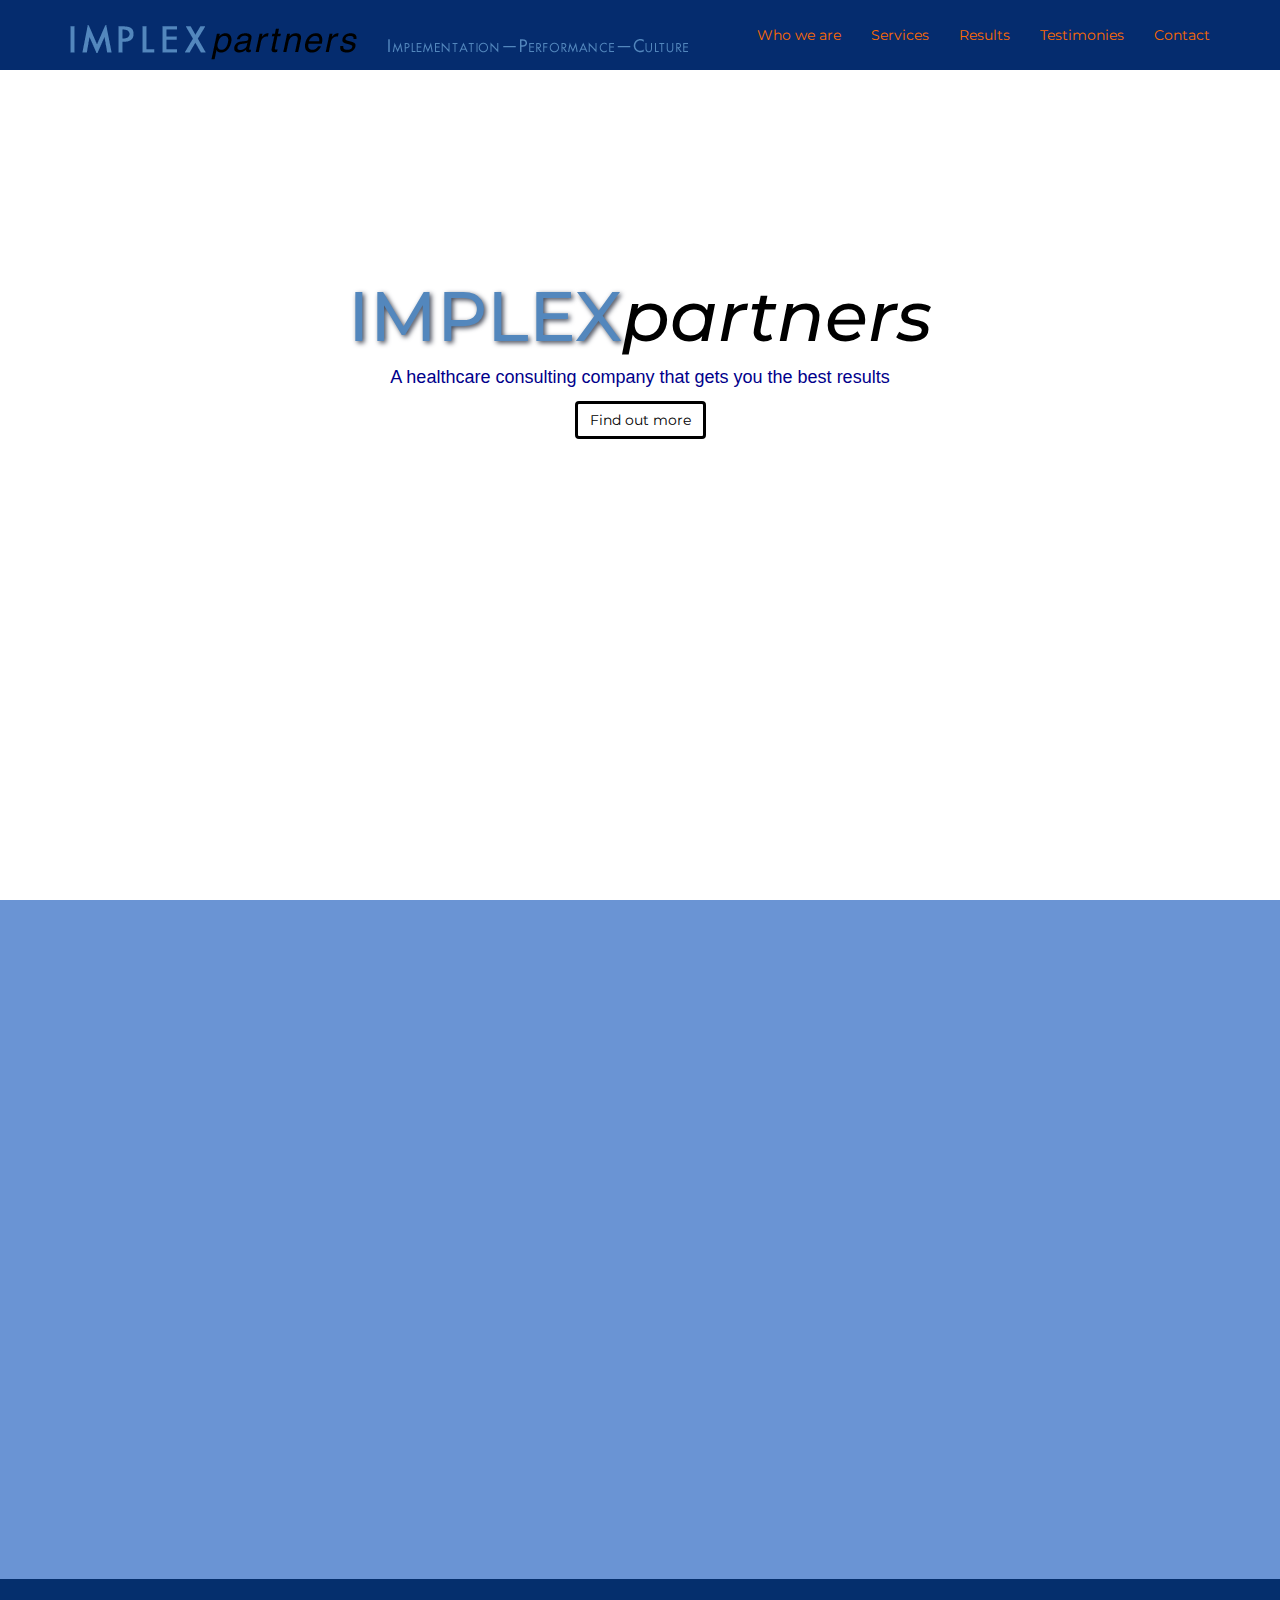
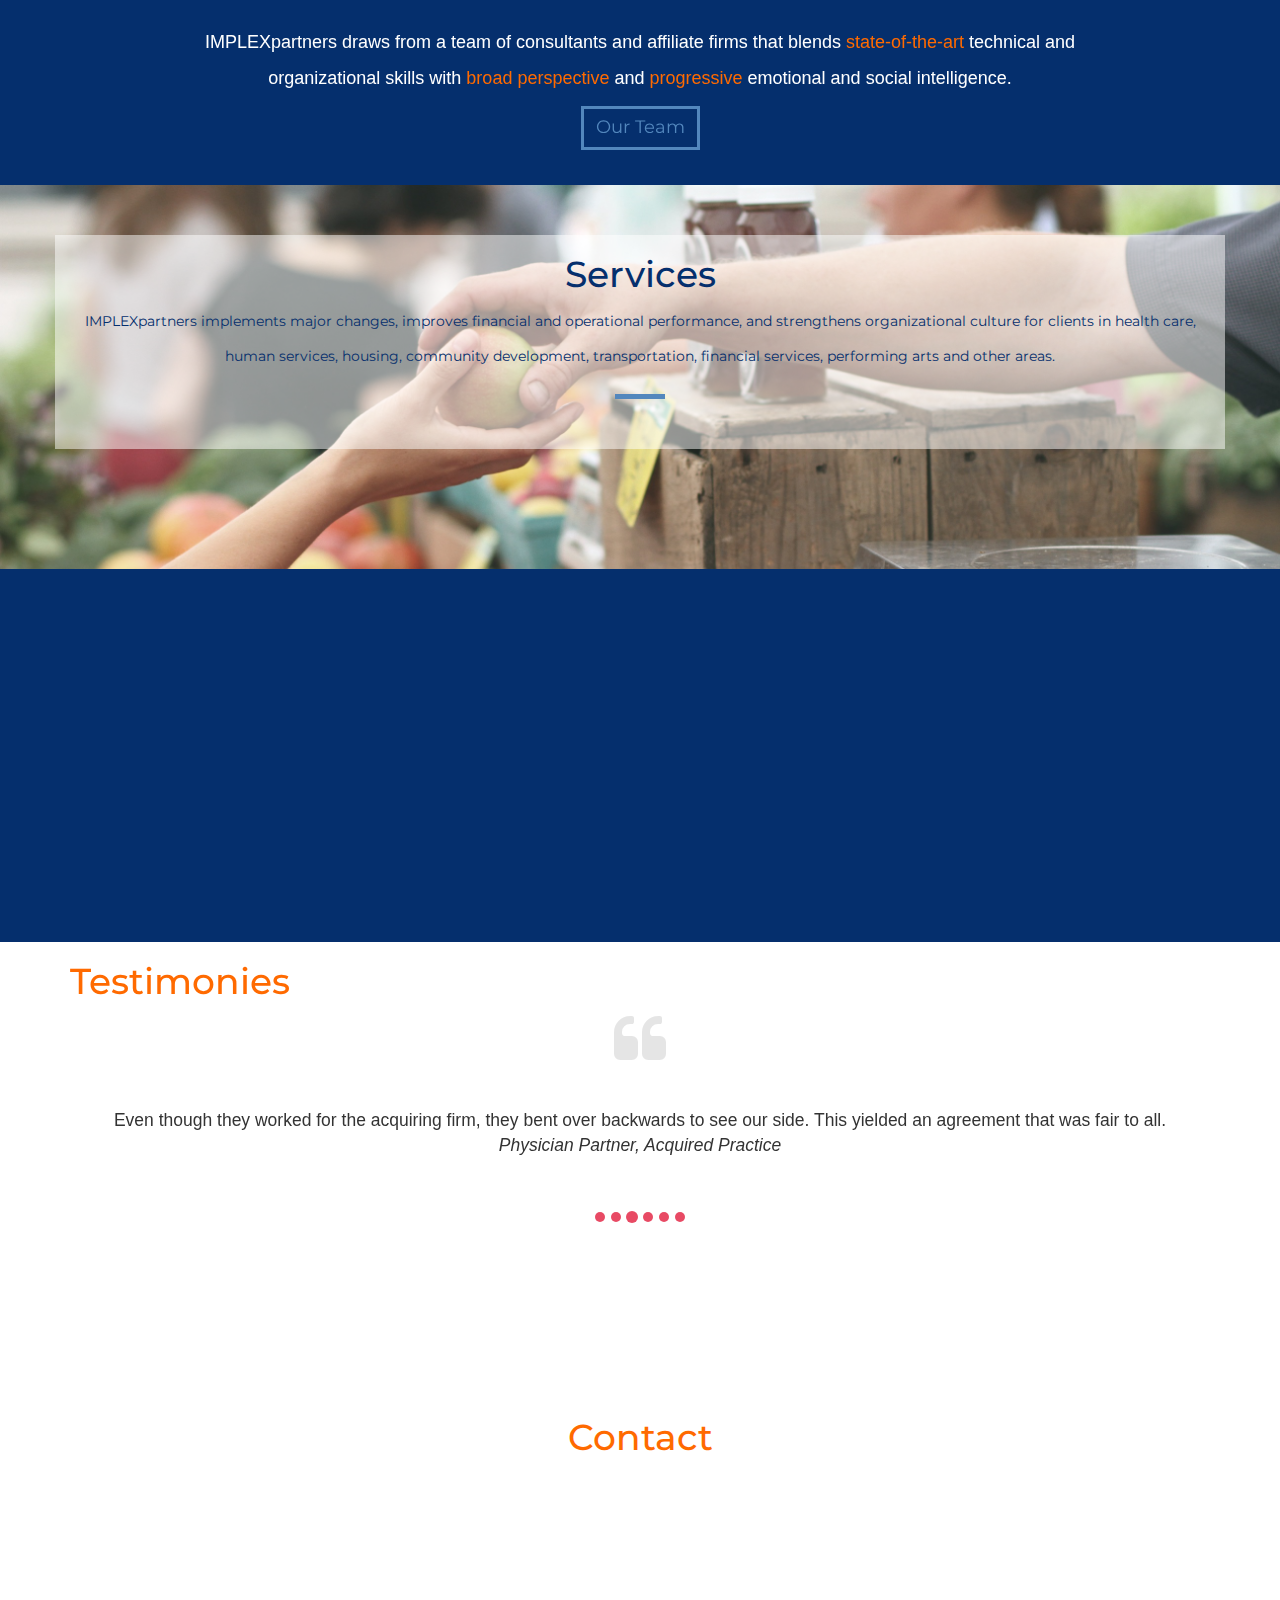
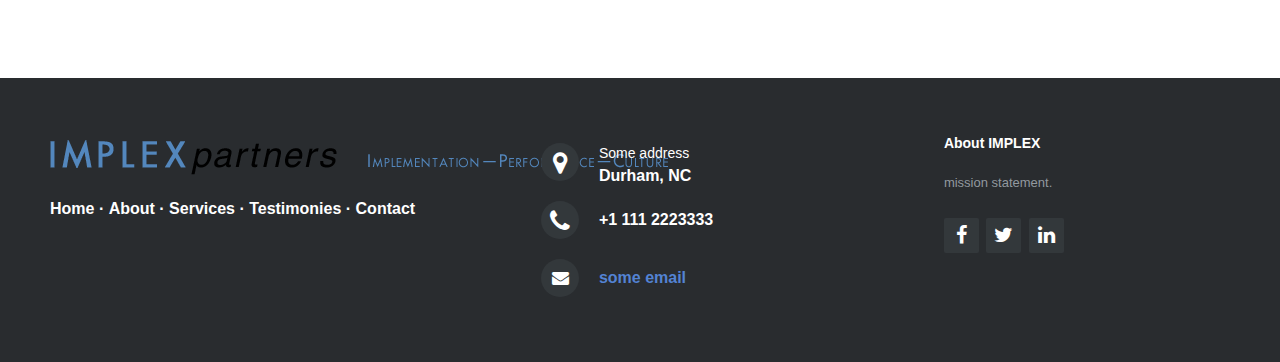
==== commit ce38af9f: "Fixed results button, linked titles" ====
--- a/index.html
+++ b/index.html
@@ -142,22 +142,19 @@
                     <h1>Results</h1>
                     <div class="col-lg-4">
                        
-                        <h2>Implementation</h2>
+                        <h2><a href="results.html#implementation">Implementation</a></h2>
                         <p>Realizing functional technologies and large scale projects that make an impact</p>
-                        <div id="resultsbutton"><a class="btn btn-link team-button" href="results.html#implementation">Our Results</a></div>
                     </div>
                     <div class="col-lg-4">
                         
-                        <h2>Performance</h2>
+                        <h2><a href="results.html#performance">Performance</a></h2>
                         <p>Improving the performance of employees and companies to strengthen teamwork and productivity
                         </p>
-                        <div id="resultsbutton"><a class="btn btn-link team-button" href="results.html#performance">Our Results</a></div>
                     </div>
                     <div class="col-lg-4">
                         
-                        <h2>Culture</h2>
+                        <h2><a href="results.html#culture">Culture</a></h2>
                         <p>Changing the culture of practices to advance child welfare, health care and more.</p>
-                        <div id="resultsbutton"><a class="btn btn-link team-button" href="results.html#culture">Our Results</a></div>
 
                     </div>
 
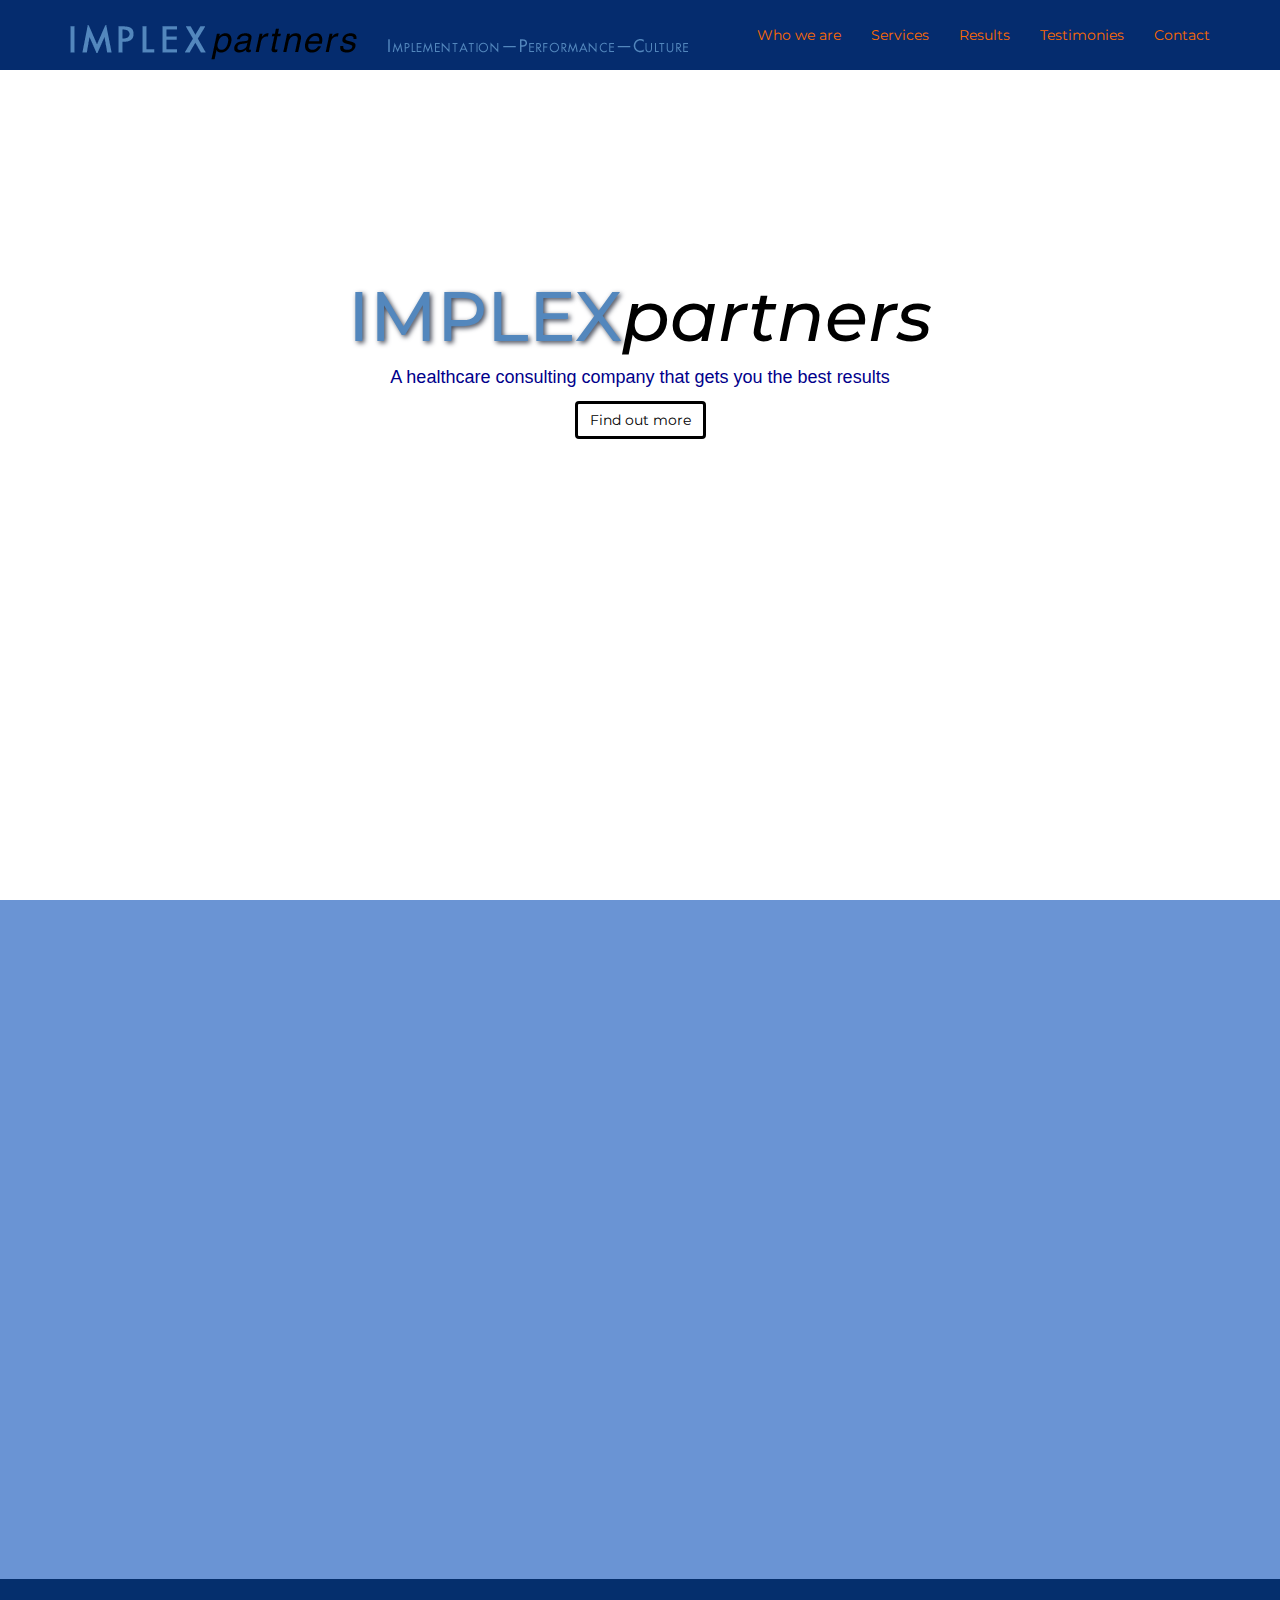
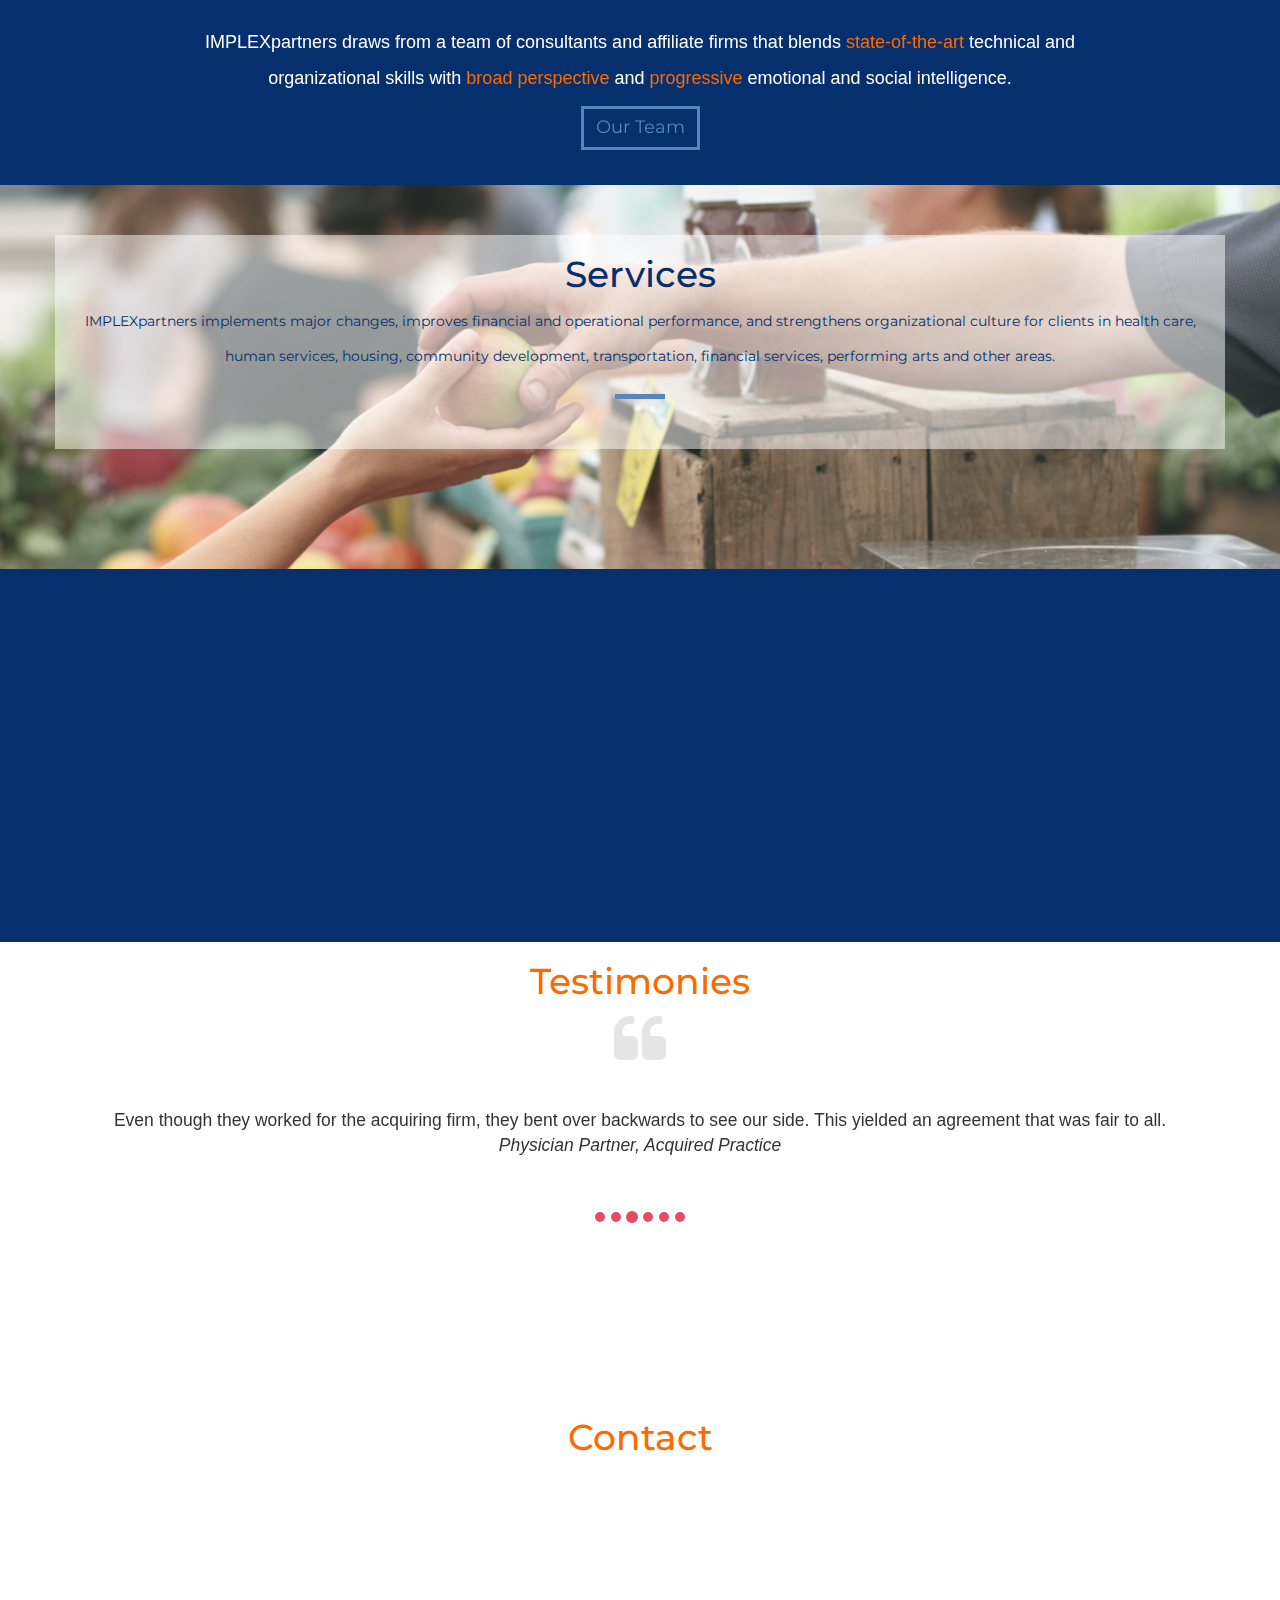
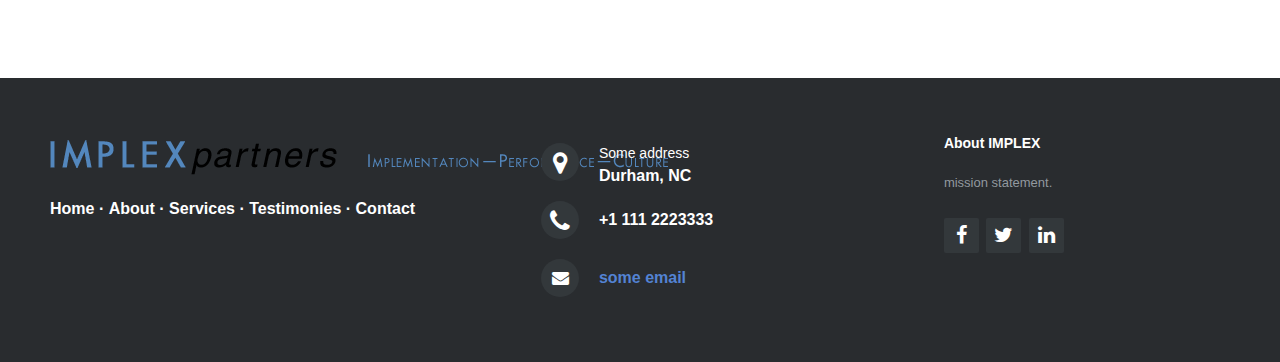
==== commit 75ee1419: "Added other results pages and did some UI tweaks" ====
--- a/index.html
+++ b/index.html
@@ -142,18 +142,18 @@
                     <h1>Results</h1>
                     <div class="col-lg-4">
                        
-                        <h2><a href="results.html#implementation">Implementation</a></h2>
+                        <h2><a href="results.html">Implementation</a></h2>
                         <p>Realizing functional technologies and large scale projects that make an impact</p>
                     </div>
                     <div class="col-lg-4">
                         
-                        <h2><a href="results.html#performance">Performance</a></h2>
+                        <h2><a href="performance.html">Performance</a></h2>
                         <p>Improving the performance of employees and companies to strengthen teamwork and productivity
                         </p>
                     </div>
                     <div class="col-lg-4">
                         
-                        <h2><a href="results.html#culture">Culture</a></h2>
+                        <h2><a href="culture.html">Culture</a></h2>
                         <p>Changing the culture of practices to advance child welfare, health care and more.</p>
 
                     </div>
--- a/css/main.css
+++ b/css/main.css
@@ -216,6 +216,15 @@
     color: white;
 }
 
+#results h2 a{
+  color: white;
+}
+
+#results h2 a:hover{
+  color:lightblue;
+}
+
+
 .results-page{
   padding-top: 150px;
   text-align: center;
@@ -233,6 +242,10 @@
 
 .testimonies-section {
     /*height: 100%;*/
+}
+
+#testimonies h1{
+  text-align: center;
 }
 
 .contact-section {
